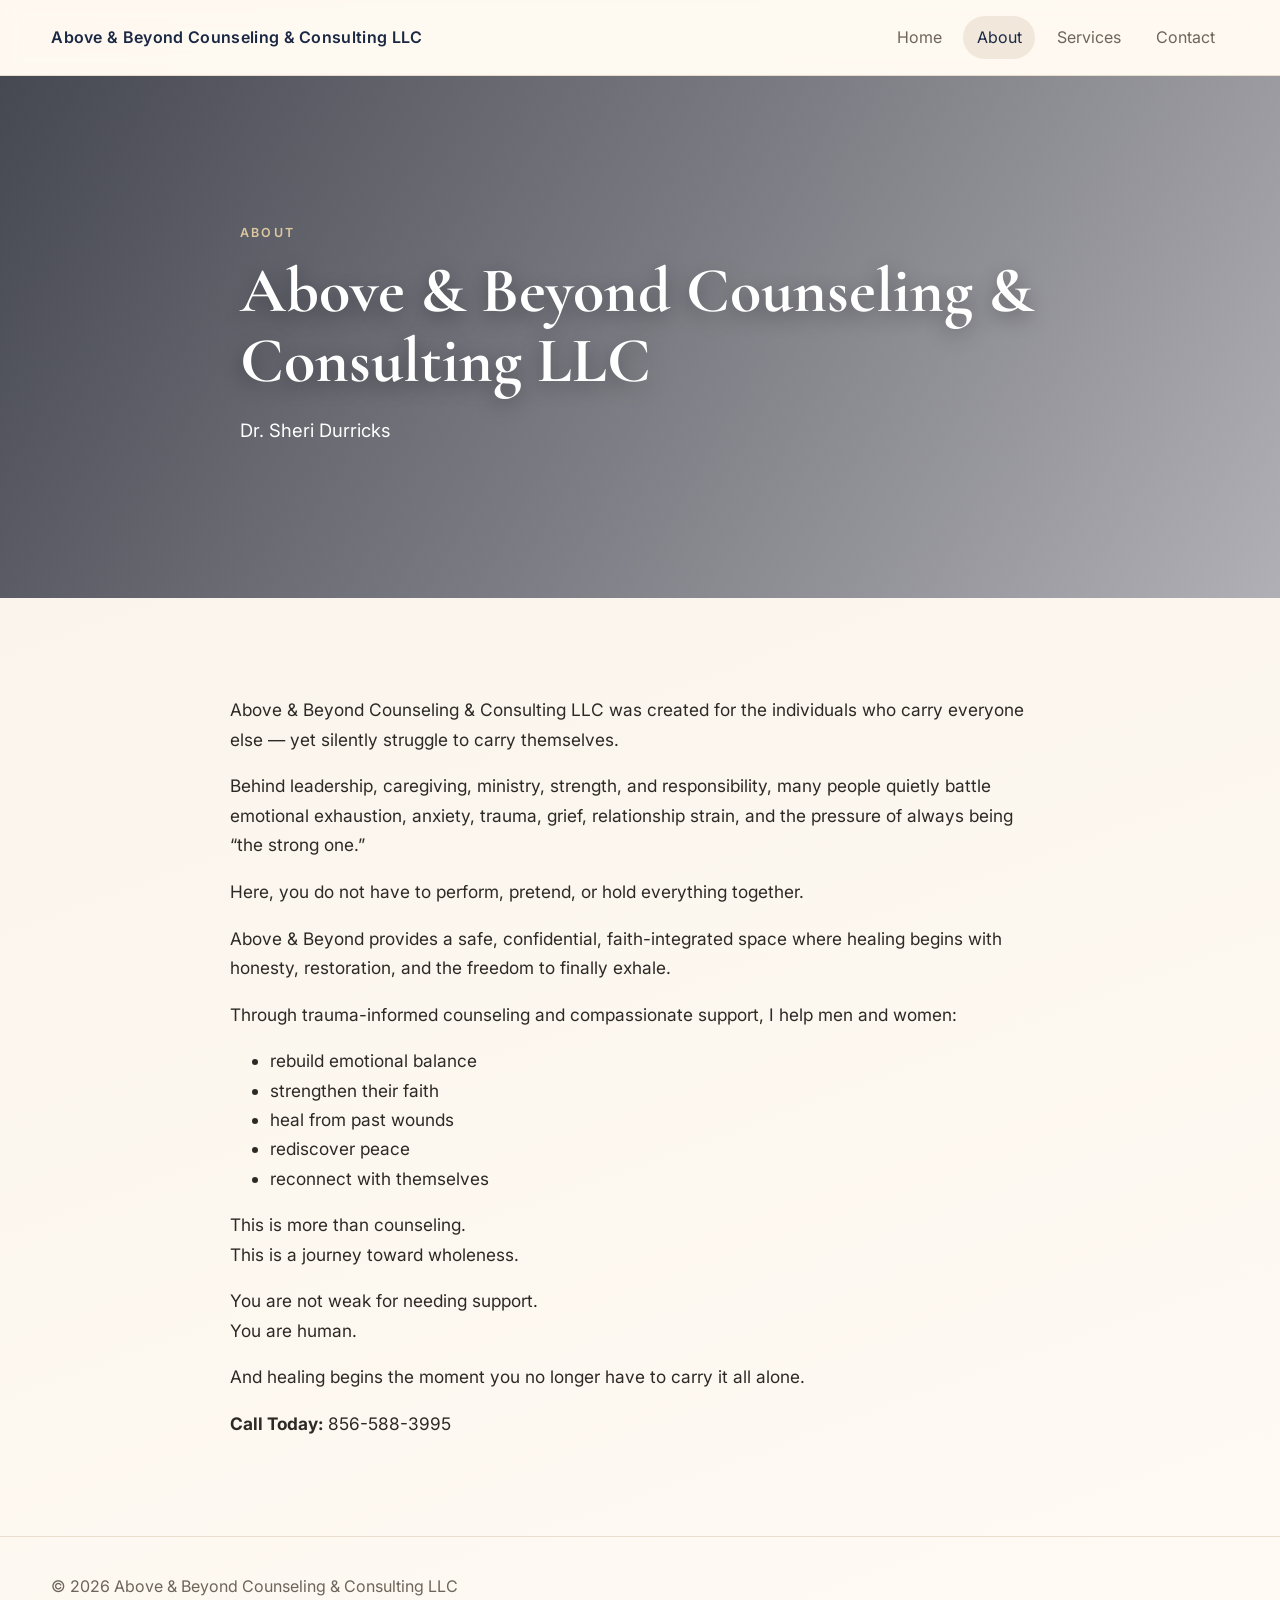
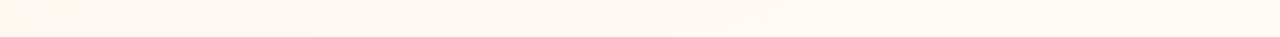
==== about.html @ acabcd53 "Redesign site with luxury faith-integrated counseling experience" ====
<!doctype html>
<html lang="en">
  <head>
    <meta charset="UTF-8" />
    <meta name="viewport" content="width=device-width, initial-scale=1.0" />
    <title>About | Above & Beyond Counseling & Consulting LLC</title>
    <meta name="description" content="About Dr. Sheri Durricks and the mission of Above & Beyond Counseling & Consulting LLC." />
    <link rel="stylesheet" href="styles.css" />
  </head>
  <body>
    <header class="site-header">
      <div class="container nav-wrap">
        <a class="brand" href="index.html">Above &amp; Beyond Counseling &amp; Consulting LLC</a>
        <button class="menu-toggle" aria-expanded="false" aria-controls="site-nav">Menu</button>
        <nav id="site-nav" class="site-nav" aria-label="Main Navigation">
          <a href="index.html">Home</a>
          <a href="about.html" aria-current="page">About</a>
          <a href="index.html#services">Services</a>
          <a href="index.html#contact">Contact</a>
        </nav>
      </div>
    </header>

    <main>
      <section class="about-hero reveal">
        <div class="about-overlay"></div>
        <div class="container about-header">
          <p class="eyebrow">About</p>
          <h1>Above &amp; Beyond Counseling &amp; Consulting LLC</h1>
          <p class="lead">Dr. Sheri Durricks</p>
        </div>
      </section>

      <section class="section reveal">
        <div class="container prose luxury-prose">
          <p>Above &amp; Beyond Counseling &amp; Consulting LLC was created for the individuals who carry everyone else — yet silently struggle to carry themselves.</p>
          <p>Behind leadership, caregiving, ministry, strength, and responsibility, many people quietly battle emotional exhaustion, anxiety, trauma, grief, relationship strain, and the pressure of always being “the strong one.”</p>
          <p>Here, you do not have to perform, pretend, or hold everything together.</p>
          <p>Above &amp; Beyond provides a safe, confidential, faith-integrated space where healing begins with honesty, restoration, and the freedom to finally exhale.</p>
          <p>Through trauma-informed counseling and compassionate support, I help men and women:</p>
          <ul>
            <li>rebuild emotional balance</li>
            <li>strengthen their faith</li>
            <li>heal from past wounds</li>
            <li>rediscover peace</li>
            <li>reconnect with themselves</li>
          </ul>
          <p>This is more than counseling.<br/>This is a journey toward wholeness.</p>
          <p>You are not weak for needing support.<br/>You are human.</p>
          <p>And healing begins the moment you no longer have to carry it all alone.</p>
          <p><strong>Call Today:</strong> 856-588-3995</p>
        </div>
      </section>
    </main>

    <footer class="site-footer">
      <div class="container footer-wrap">
        <p>© <span id="year"></span> Above &amp; Beyond Counseling &amp; Consulting LLC</p>
      </div>
    </footer>
    <script src="script.js"></script>
  </body>
</html>
---- styles.css ----
@import url('https://fonts.googleapis.com/css2?family=Cormorant+Garamond:wght@500;600;700&family=Inter:wght@400;500;600&display=swap');

:root {
  --cream: #f8f2e9;
  --ivory: #fffaf3;
  --beige: #e8dccd;
  --gold: #c5a46d;
  --gold-soft: #ddc8a0;
  --lavender: #b9a8cd;
  --navy: #1b2844;
  --ink: #2d2a26;
  --muted: #6d655b;
  --shadow: 0 20px 45px rgba(27, 40, 68, 0.12);
}
* { box-sizing: border-box; }
body {
  margin: 0;
  font-family: "Inter", "Segoe UI", system-ui, sans-serif;
  background: linear-gradient(160deg, var(--cream), var(--ivory));
  color: var(--ink);
  line-height: 1.7;
}
.container { width: min(1180px, 92%); margin: 0 auto; }
h1, h2, h3 { font-family: "Cormorant Garamond", Georgia, serif; line-height: 1.1; margin: 0 0 1rem; color: var(--navy); }
h1 { font-size: clamp(2.4rem, 5vw, 4.2rem); }
h2 { font-size: clamp(2rem, 4vw, 3.2rem); }
h3 { font-size: 1.8rem; }
.site-header { position: sticky; top: 0; z-index: 10; backdrop-filter: blur(10px); background: rgba(255, 250, 243, 0.86); border-bottom: 1px solid #e9dece; }
.nav-wrap { display: flex; align-items: center; justify-content: space-between; gap: 1rem; padding: 1rem 0; }
.brand { text-decoration: none; color: var(--navy); font-weight: 600; letter-spacing: 0.02em; }
.site-nav { display: flex; gap: .5rem; }
.site-nav a { text-decoration: none; color: var(--muted); padding: .5rem .85rem; border-radius: 999px; transition: .25s ease; }
.site-nav a[aria-current="page"], .site-nav a:hover { color: var(--navy); background: #f1e8db; }
.menu-toggle { display: none; border: 1px solid #ddd0be; background: white; border-radius: 12px; padding: .45rem .8rem; }

.hero, .about-hero, .banner { position: relative; min-height: 70vh; display: flex; align-items: center; }
.hero {
  background: url('https://images.unsplash.com/photo-1560185008-b033106af5c3?auto=format&fit=crop&w=1800&q=80') center/cover no-repeat;
}
.about-hero {
  min-height: 58vh;
  background: url('https://images.unsplash.com/photo-1560185009-5bf9f2849488?auto=format&fit=crop&w=1800&q=80') center/cover no-repeat;
}
.banner {
  min-height: 48vh;
  background: url('https://images.unsplash.com/photo-1448375240586-882707db888b?auto=format&fit=crop&w=1800&q=80') center/cover no-repeat;
  background-attachment: fixed;
}
.hero-overlay, .about-overlay, .banner-overlay {
  position: absolute; inset: 0;
  background: linear-gradient(120deg, rgba(20, 24, 39, 0.78), rgba(30, 39, 70, 0.34));
}
.hero-content, .about-header, .banner-content { position: relative; z-index: 1; color: #fff; max-width: 800px; padding: 5rem 0; }
.hero-content h1, .about-header h1, .banner-content h2 { color: #fff; text-shadow: 0 6px 20px rgba(0, 0, 0, 0.36); }
.eyebrow { text-transform: uppercase; letter-spacing: .18em; font-size: .78rem; color: var(--gold-soft); font-weight: 600; }
.lead { font-size: 1.15rem; max-width: 68ch; }
.intro { margin-top: 1.2rem; max-width: 66ch; color: #f3ecdf; }
.cta-row { display: flex; gap: .9rem; flex-wrap: wrap; margin-top: 1.5rem; }
.btn { display: inline-block; background: linear-gradient(135deg, #d7bc8f, #ba9657); color: #1e2130; text-decoration: none; padding: .82rem 1.3rem; border-radius: 999px; font-weight: 600; box-shadow: var(--shadow); transition: transform .25s ease, box-shadow .25s ease; }
.btn:hover { transform: translateY(-2px); box-shadow: 0 16px 30px rgba(0,0,0,0.2); }
.btn-outline { background: transparent; color: #f7efe0; border: 1px solid #cdb184; }

.section { padding: 5rem 0; }
.cards-4 { display: grid; gap: 1.2rem; grid-template-columns: repeat(4, minmax(0, 1fr)); margin-top: 2rem; }
.card { background: rgba(255, 255, 255, 0.9); border: 1px solid #ebdfcf; border-radius: 22px; padding: 1.35rem; box-shadow: var(--shadow); }
.service-card { border-top: 3px solid var(--gold-soft); }
.banner-content p { color: #f4eddf; max-width: 64ch; }
.contact-wrap { display: grid; grid-template-columns: 1.2fr .8fr; gap: 1.5rem; align-items: center; }
.contact-card { text-align: left; background: linear-gradient(180deg, #fff, #f8f0e6); }
.contact-page { max-width: 760px; }
.contact-page-card { margin-top: 1.2rem; }
.prose { max-width: 820px; }
.luxury-prose p, .luxury-prose li { font-size: 1.08rem; }
.site-footer { border-top: 1px solid #eadfcf; padding: 1.3rem 0; color: var(--muted); }
.footer-wrap { display: flex; justify-content: space-between; gap: 1rem; flex-wrap: wrap; }

.reveal { opacity: 0; transform: translateY(24px); transition: opacity .8s ease, transform .8s ease; }
.reveal.show { opacity: 1; transform: translateY(0); }

@media (max-width: 980px) {
  .cards-4, .contact-wrap { grid-template-columns: 1fr 1fr; }
}
@media (max-width: 780px) {
  .menu-toggle { display: inline-block; }
  .site-nav { display: none; position: absolute; top: 72px; right: 4%; flex-direction: column; background: #fff; border: 1px solid #e7dbc8; border-radius: 16px; padding: .6rem; }
  .site-nav.open { display: flex; }
  .cards-4, .contact-wrap { grid-template-columns: 1fr; }
  .banner { background-attachment: scroll; }
}
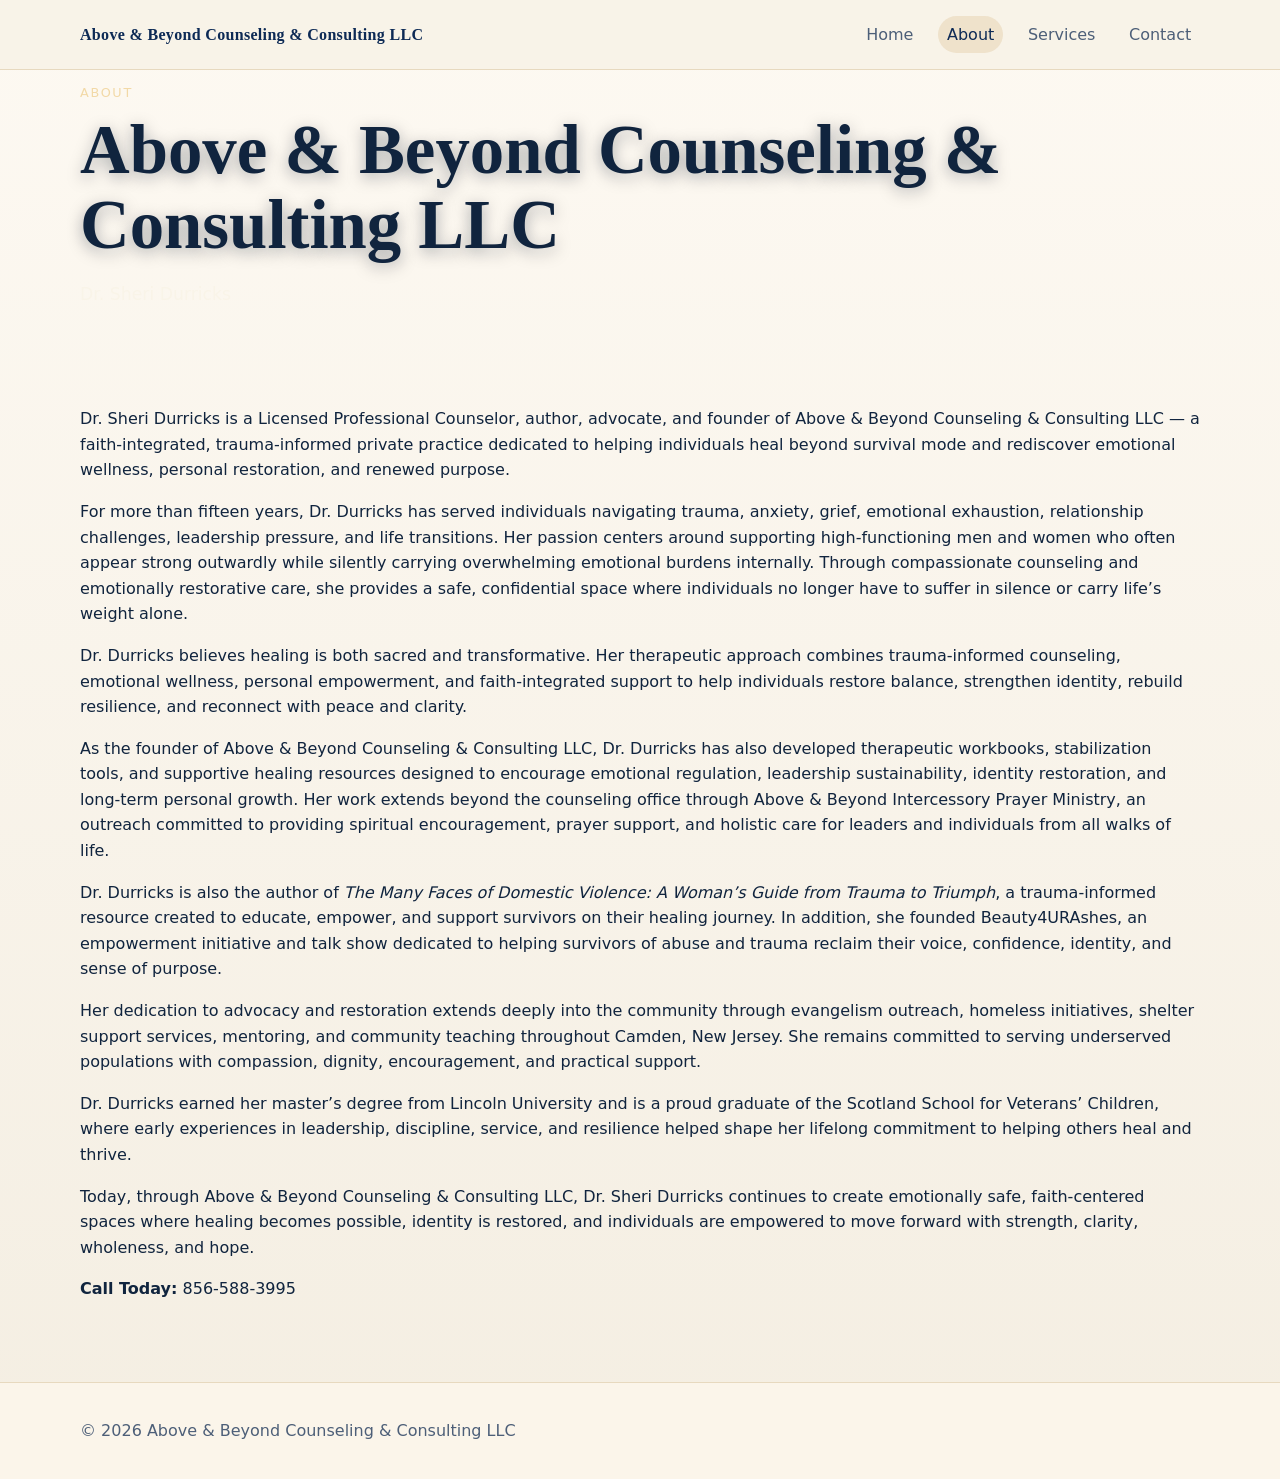
==== commit f55374da: "Update About page with expanded Dr. Sheri Durricks biography" ====
--- a/about.html
+++ b/about.html
@@ -33,21 +33,14 @@
 
       <section class="section reveal">
         <div class="container prose luxury-prose">
-          <p>Above &amp; Beyond Counseling &amp; Consulting LLC was created for the individuals who carry everyone else — yet silently struggle to carry themselves.</p>
-          <p>Behind leadership, caregiving, ministry, strength, and responsibility, many people quietly battle emotional exhaustion, anxiety, trauma, grief, relationship strain, and the pressure of always being “the strong one.”</p>
-          <p>Here, you do not have to perform, pretend, or hold everything together.</p>
-          <p>Above &amp; Beyond provides a safe, confidential, faith-integrated space where healing begins with honesty, restoration, and the freedom to finally exhale.</p>
-          <p>Through trauma-informed counseling and compassionate support, I help men and women:</p>
-          <ul>
-            <li>rebuild emotional balance</li>
-            <li>strengthen their faith</li>
-            <li>heal from past wounds</li>
-            <li>rediscover peace</li>
-            <li>reconnect with themselves</li>
-          </ul>
-          <p>This is more than counseling.<br/>This is a journey toward wholeness.</p>
-          <p>You are not weak for needing support.<br/>You are human.</p>
-          <p>And healing begins the moment you no longer have to carry it all alone.</p>
+          <p>Dr. Sheri Durricks is a Licensed Professional Counselor, author, advocate, and founder of Above &amp; Beyond Counseling &amp; Consulting LLC — a faith-integrated, trauma-informed private practice dedicated to helping individuals heal beyond survival mode and rediscover emotional wellness, personal restoration, and renewed purpose.</p>
+          <p>For more than fifteen years, Dr. Durricks has served individuals navigating trauma, anxiety, grief, emotional exhaustion, relationship challenges, leadership pressure, and life transitions. Her passion centers around supporting high-functioning men and women who often appear strong outwardly while silently carrying overwhelming emotional burdens internally. Through compassionate counseling and emotionally restorative care, she provides a safe, confidential space where individuals no longer have to suffer in silence or carry life’s weight alone.</p>
+          <p>Dr. Durricks believes healing is both sacred and transformative. Her therapeutic approach combines trauma-informed counseling, emotional wellness, personal empowerment, and faith-integrated support to help individuals restore balance, strengthen identity, rebuild resilience, and reconnect with peace and clarity.</p>
+          <p>As the founder of Above &amp; Beyond Counseling &amp; Consulting LLC, Dr. Durricks has also developed therapeutic workbooks, stabilization tools, and supportive healing resources designed to encourage emotional regulation, leadership sustainability, identity restoration, and long-term personal growth. Her work extends beyond the counseling office through Above &amp; Beyond Intercessory Prayer Ministry, an outreach committed to providing spiritual encouragement, prayer support, and holistic care for leaders and individuals from all walks of life.</p>
+          <p>Dr. Durricks is also the author of <em>The Many Faces of Domestic Violence: A Woman’s Guide from Trauma to Triumph</em>, a trauma-informed resource created to educate, empower, and support survivors on their healing journey. In addition, she founded Beauty4URAshes, an empowerment initiative and talk show dedicated to helping survivors of abuse and trauma reclaim their voice, confidence, identity, and sense of purpose.</p>
+          <p>Her dedication to advocacy and restoration extends deeply into the community through evangelism outreach, homeless initiatives, shelter support services, mentoring, and community teaching throughout Camden, New Jersey. She remains committed to serving underserved populations with compassion, dignity, encouragement, and practical support.</p>
+          <p>Dr. Durricks earned her master’s degree from Lincoln University and is a proud graduate of the Scotland School for Veterans’ Children, where early experiences in leadership, discipline, service, and resilience helped shape her lifelong commitment to helping others heal and thrive.</p>
+          <p>Today, through Above &amp; Beyond Counseling &amp; Consulting LLC, Dr. Sheri Durricks continues to create emotionally safe, faith-centered spaces where healing becomes possible, identity is restored, and individuals are empowered to move forward with strength, clarity, wholeness, and hope.</p>
           <p><strong>Call Today:</strong> 856-588-3995</p>
         </div>
       </section>
--- a/styles.css
+++ b/styles.css
@@ -1,89 +1,146 @@
-@import url('https://fonts.googleapis.com/css2?family=Cormorant+Garamond:wght@500;600;700&family=Inter:wght@400;500;600&display=swap');
+:root {
+  --cream: #f8f2e7;
+  --soft-cream: #fffaf1;
+  --deep-blue: #0d2a55;
+  --mid-blue: #1c4478;
+  --gold: #d8b06a;
+  --ink: #10243e;
+  --muted: #4d5f78;
+  --line: #e7d9bf;
+}
 
-:root {
-  --cream: #f8f2e9;
-  --ivory: #fffaf3;
-  --beige: #e8dccd;
-  --gold: #c5a46d;
-  --gold-soft: #ddc8a0;
-  --lavender: #b9a8cd;
-  --navy: #1b2844;
-  --ink: #2d2a26;
-  --muted: #6d655b;
-  --shadow: 0 20px 45px rgba(27, 40, 68, 0.12);
-}
 * { box-sizing: border-box; }
+
 body {
   margin: 0;
   font-family: "Inter", "Segoe UI", system-ui, sans-serif;
-  background: linear-gradient(160deg, var(--cream), var(--ivory));
+  background: linear-gradient(180deg, #fdf9f2 0%, #f4eee2 100%);
   color: var(--ink);
-  line-height: 1.7;
+  line-height: 1.6;
 }
-.container { width: min(1180px, 92%); margin: 0 auto; }
-h1, h2, h3 { font-family: "Cormorant Garamond", Georgia, serif; line-height: 1.1; margin: 0 0 1rem; color: var(--navy); }
-h1 { font-size: clamp(2.4rem, 5vw, 4.2rem); }
-h2 { font-size: clamp(2rem, 4vw, 3.2rem); }
-h3 { font-size: 1.8rem; }
-.site-header { position: sticky; top: 0; z-index: 10; backdrop-filter: blur(10px); background: rgba(255, 250, 243, 0.86); border-bottom: 1px solid #e9dece; }
-.nav-wrap { display: flex; align-items: center; justify-content: space-between; gap: 1rem; padding: 1rem 0; }
-.brand { text-decoration: none; color: var(--navy); font-weight: 600; letter-spacing: 0.02em; }
-.site-nav { display: flex; gap: .5rem; }
-.site-nav a { text-decoration: none; color: var(--muted); padding: .5rem .85rem; border-radius: 999px; transition: .25s ease; }
-.site-nav a[aria-current="page"], .site-nav a:hover { color: var(--navy); background: #f1e8db; }
-.menu-toggle { display: none; border: 1px solid #ddd0be; background: white; border-radius: 12px; padding: .45rem .8rem; }
 
-.hero, .about-hero, .banner { position: relative; min-height: 70vh; display: flex; align-items: center; }
+.container { width: min(1120px, 92%); margin: 0 auto; }
+
+.site-header {
+  background: rgba(248, 242, 231, 0.9);
+  border-bottom: 1px solid var(--line);
+  position: sticky;
+  top: 0;
+  backdrop-filter: blur(12px);
+  z-index: 10;
+}
+
+.nav-wrap { display: flex; gap: 1rem; align-items: center; justify-content: space-between; padding: 1rem 0; }
+
+.brand {
+  text-decoration: none;
+  color: var(--deep-blue);
+  font-weight: 700;
+  letter-spacing: 0.02em;
+  font-family: "Garamond", "Times New Roman", serif;
+}
+
+.site-nav { display: flex; gap: 1rem; }
+.site-nav a { text-decoration: none; color: var(--muted); padding: 0.35rem 0.55rem; border-radius: 999px; }
+.site-nav a[aria-current="page"], .site-nav a:hover { color: var(--deep-blue); background: #efe2cb; }
+.menu-toggle { display: none; border: 1px solid var(--line); padding: 0.4rem 0.65rem; border-radius: 8px; background: var(--soft-cream); }
+
 .hero {
-  background: url('https://images.unsplash.com/photo-1560185008-b033106af5c3?auto=format&fit=crop&w=1800&q=80') center/cover no-repeat;
+  position: relative;
+  padding: clamp(4rem, 8vw, 7rem) 0;
+  background:
+    radial-gradient(circle at 18% 28%, rgba(251, 236, 198, 0.72), transparent 43%),
+    radial-gradient(circle at 88% 18%, rgba(83, 128, 186, 0.45), transparent 42%),
+    linear-gradient(130deg, #0f2e58 0%, #1d4a84 45%, #4c80b7 100%);
+  overflow: hidden;
 }
-.about-hero {
-  min-height: 58vh;
-  background: url('https://images.unsplash.com/photo-1560185009-5bf9f2849488?auto=format&fit=crop&w=1800&q=80') center/cover no-repeat;
+
+.hero::before,
+.hero::after {
+  content: "";
+  position: absolute;
+  border-radius: 50%;
+  filter: blur(8px);
+  pointer-events: none;
 }
-.banner {
-  min-height: 48vh;
-  background: url('https://images.unsplash.com/photo-1448375240586-882707db888b?auto=format&fit=crop&w=1800&q=80') center/cover no-repeat;
-  background-attachment: fixed;
+
+.hero::before {
+  width: 500px;
+  height: 500px;
+  background: radial-gradient(circle, rgba(255, 237, 203, 0.72), rgba(255, 237, 203, 0));
+  top: -170px;
+  left: -80px;
 }
-.hero-overlay, .about-overlay, .banner-overlay {
-  position: absolute; inset: 0;
-  background: linear-gradient(120deg, rgba(20, 24, 39, 0.78), rgba(30, 39, 70, 0.34));
+
+.hero::after {
+  width: 640px;
+  height: 640px;
+  background: radial-gradient(circle, rgba(28, 68, 120, 0.35), rgba(28, 68, 120, 0));
+  right: -180px;
+  bottom: -320px;
 }
-.hero-content, .about-header, .banner-content { position: relative; z-index: 1; color: #fff; max-width: 800px; padding: 5rem 0; }
-.hero-content h1, .about-header h1, .banner-content h2 { color: #fff; text-shadow: 0 6px 20px rgba(0, 0, 0, 0.36); }
-.eyebrow { text-transform: uppercase; letter-spacing: .18em; font-size: .78rem; color: var(--gold-soft); font-weight: 600; }
-.lead { font-size: 1.15rem; max-width: 68ch; }
-.intro { margin-top: 1.2rem; max-width: 66ch; color: #f3ecdf; }
-.cta-row { display: flex; gap: .9rem; flex-wrap: wrap; margin-top: 1.5rem; }
-.btn { display: inline-block; background: linear-gradient(135deg, #d7bc8f, #ba9657); color: #1e2130; text-decoration: none; padding: .82rem 1.3rem; border-radius: 999px; font-weight: 600; box-shadow: var(--shadow); transition: transform .25s ease, box-shadow .25s ease; }
-.btn:hover { transform: translateY(-2px); box-shadow: 0 16px 30px rgba(0,0,0,0.2); }
-.btn-outline { background: transparent; color: #f7efe0; border: 1px solid #cdb184; }
 
-.section { padding: 5rem 0; }
-.cards-4 { display: grid; gap: 1.2rem; grid-template-columns: repeat(4, minmax(0, 1fr)); margin-top: 2rem; }
-.card { background: rgba(255, 255, 255, 0.9); border: 1px solid #ebdfcf; border-radius: 22px; padding: 1.35rem; box-shadow: var(--shadow); }
-.service-card { border-top: 3px solid var(--gold-soft); }
-.banner-content p { color: #f4eddf; max-width: 64ch; }
-.contact-wrap { display: grid; grid-template-columns: 1.2fr .8fr; gap: 1.5rem; align-items: center; }
-.contact-card { text-align: left; background: linear-gradient(180deg, #fff, #f8f0e6); }
-.contact-page { max-width: 760px; }
-.contact-page-card { margin-top: 1.2rem; }
-.prose { max-width: 820px; }
-.luxury-prose p, .luxury-prose li { font-size: 1.08rem; }
-.site-footer { border-top: 1px solid #eadfcf; padding: 1.3rem 0; color: var(--muted); }
+.hero-overlay {
+  position: absolute;
+  inset: 0;
+  background: linear-gradient(180deg, rgba(15, 46, 88, 0.1) 0%, rgba(2, 18, 40, 0.45) 100%);
+}
+
+.hero-inner {
+  position: relative;
+  color: var(--soft-cream);
+  max-width: 840px;
+  text-wrap: balance;
+}
+
+.eyebrow { text-transform: uppercase; letter-spacing: 0.13em; font-size: 0.8rem; color: #f2d9a7; margin-bottom: 0.6rem; }
+h1 {
+  font-family: "Garamond", "Times New Roman", serif;
+  font-size: clamp(2.1rem, 6vw, 4.3rem);
+  line-height: 1.1;
+  margin: 0;
+  text-shadow: 0 4px 16px rgba(4, 16, 35, 0.35);
+}
+.tagline {
+  margin: 1rem 0 0;
+  color: #f8dfb3;
+  font-size: clamp(1rem, 2.4vw, 1.35rem);
+  font-family: "Garamond", "Times New Roman", serif;
+}
+.lead { font-size: 1.08rem; max-width: 65ch; color: #f9f4e8; }
+
+.cta-row { display: flex; gap: 0.75rem; margin-top: 1.4rem; flex-wrap: wrap; }
+.btn { background: linear-gradient(135deg, #e6c17d, #c89444); color: #122746; text-decoration: none; padding: 0.78rem 1.15rem; border-radius: 999px; font-weight: 700; }
+.btn-light { background: rgba(248, 242, 231, 0.16); color: #f8f2e7; border: 1px solid rgba(248, 242, 231, 0.4); }
+
+.contact-inline { margin-top: 1.2rem; display: flex; gap: 0.8rem; flex-wrap: wrap; align-items: center; color: #f6d9a7; }
+.contact-inline a { color: inherit; text-decoration: none; }
+
+.section { padding: 4rem 0; }
+.section-pillars { background: linear-gradient(180deg, #fcf7ee 0%, #f3ecdf 100%); }
+.cards-3 { display: grid; gap: 1rem; grid-template-columns: repeat(3, minmax(0, 1fr)); }
+
+.card {
+  background: rgba(255, 255, 255, 0.84);
+  border: 1px solid #ead6b3;
+  border-radius: 16px;
+  padding: 1.35rem;
+  box-shadow: 0 20px 35px -30px rgba(13, 42, 85, 0.6);
+}
+
+.card h3 {
+  margin-top: 0;
+  color: var(--deep-blue);
+  font-family: "Garamond", "Times New Roman", serif;
+  font-size: 1.5rem;
+}
+
+.site-footer { border-top: 1px solid var(--line); padding: 1.2rem 0; color: var(--muted); background: #fbf5ea; }
 .footer-wrap { display: flex; justify-content: space-between; gap: 1rem; flex-wrap: wrap; }
 
-.reveal { opacity: 0; transform: translateY(24px); transition: opacity .8s ease, transform .8s ease; }
-.reveal.show { opacity: 1; transform: translateY(0); }
-
 @media (max-width: 980px) {
-  .cards-4, .contact-wrap { grid-template-columns: 1fr 1fr; }
+  .cards-3 { grid-template-columns: 1fr; }
+  .menu-toggle { display: inline-block; }
+  .site-nav { display: none; position: absolute; right: 4%; top: 72px; flex-direction: column; background: var(--soft-cream); border: 1px solid var(--line); border-radius: 12px; padding: 0.7rem; }
+  .site-nav.open { display: flex; }
 }
-@media (max-width: 780px) {
-  .menu-toggle { display: inline-block; }
-  .site-nav { display: none; position: absolute; top: 72px; right: 4%; flex-direction: column; background: #fff; border: 1px solid #e7dbc8; border-radius: 16px; padding: .6rem; }
-  .site-nav.open { display: flex; }
-  .cards-4, .contact-wrap { grid-template-columns: 1fr; }
-  .banner { background-attachment: scroll; }
-}
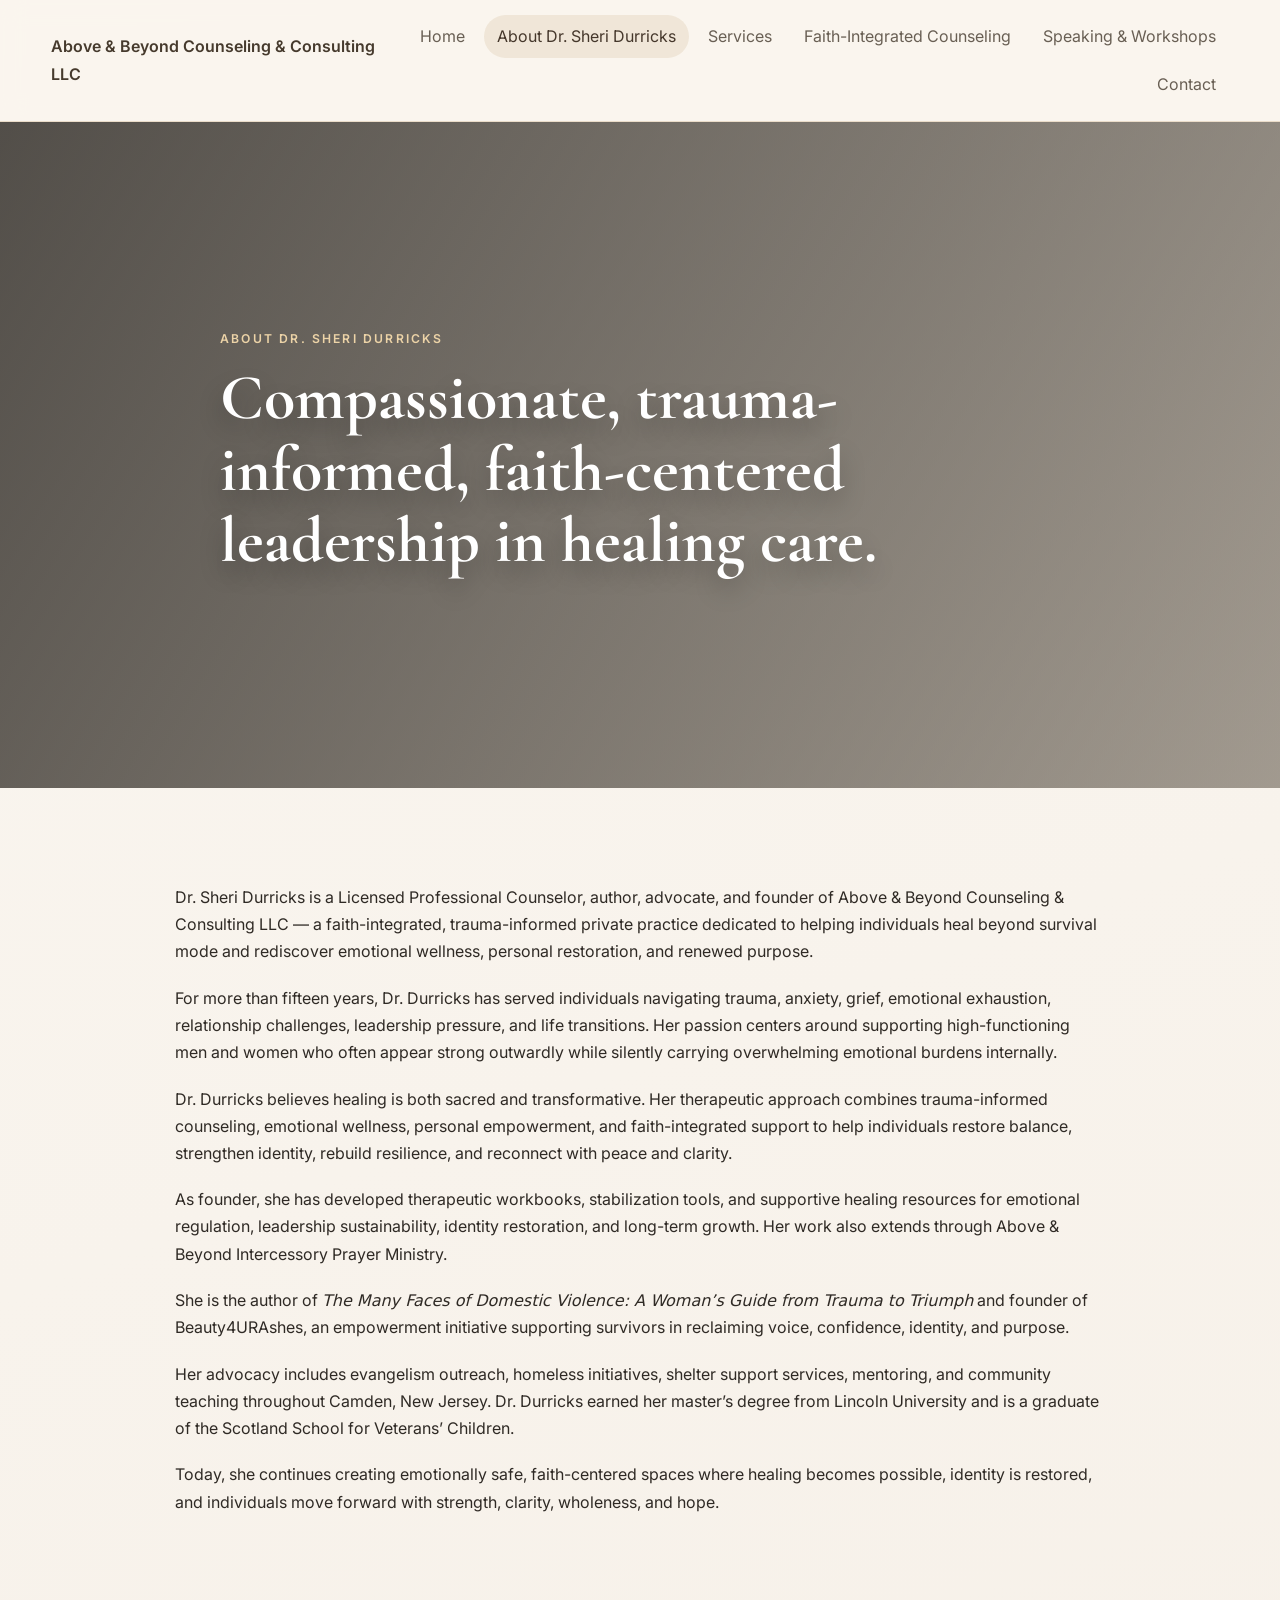
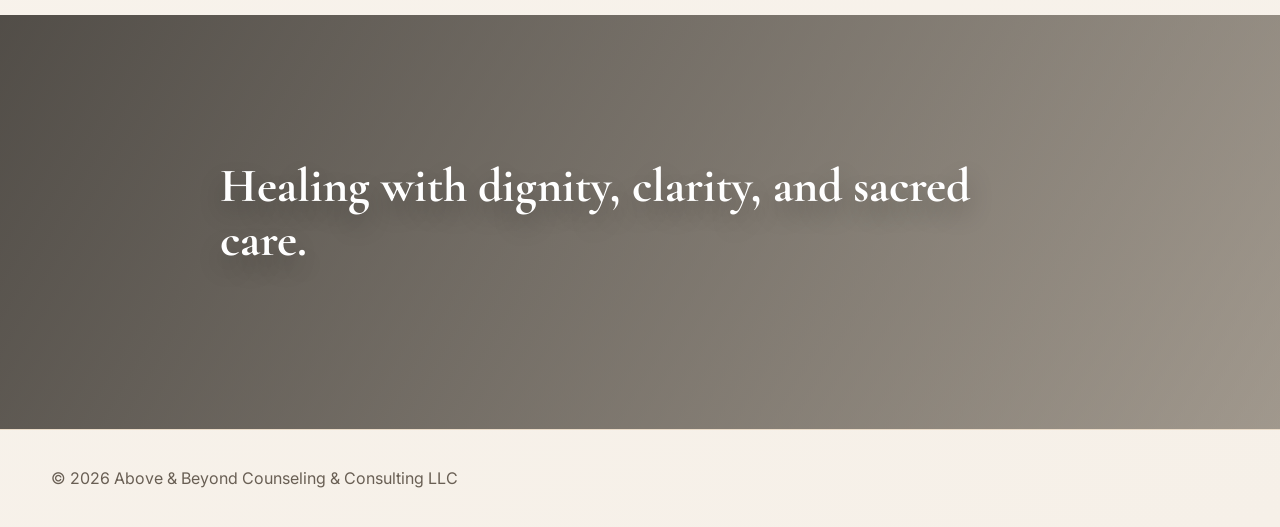
==== commit 43fda1bd: "Redesign site with luxury faith-integrated multi-page experience" ====
--- a/about.html
+++ b/about.html
@@ -1,56 +1,24 @@
 <!doctype html>
 <html lang="en">
-  <head>
-    <meta charset="UTF-8" />
-    <meta name="viewport" content="width=device-width, initial-scale=1.0" />
-    <title>About | Above & Beyond Counseling & Consulting LLC</title>
-    <meta name="description" content="About Dr. Sheri Durricks and the mission of Above & Beyond Counseling & Consulting LLC." />
-    <link rel="stylesheet" href="styles.css" />
-  </head>
+  <head><meta charset="UTF-8" /><meta name="viewport" content="width=device-width, initial-scale=1.0" />
+    <title>About Dr. Sheri Durricks | Above & Beyond Counseling</title>
+    <meta name="description" content="Learn about Dr. Sheri Durricks and her faith-integrated, trauma-informed mission." />
+    <link rel="stylesheet" href="styles.css" /></head>
   <body>
-    <header class="site-header">
-      <div class="container nav-wrap">
-        <a class="brand" href="index.html">Above &amp; Beyond Counseling &amp; Consulting LLC</a>
-        <button class="menu-toggle" aria-expanded="false" aria-controls="site-nav">Menu</button>
-        <nav id="site-nav" class="site-nav" aria-label="Main Navigation">
-          <a href="index.html">Home</a>
-          <a href="about.html" aria-current="page">About</a>
-          <a href="index.html#services">Services</a>
-          <a href="index.html#contact">Contact</a>
-        </nav>
-      </div>
-    </header>
-
+    <header class="site-header"><div class="container nav-wrap"><a class="brand" href="index.html">Above &amp; Beyond Counseling &amp; Consulting LLC</a><button class="menu-toggle" aria-expanded="false" aria-controls="site-nav">Menu</button><nav id="site-nav" class="site-nav" aria-label="Main Navigation"><a href="index.html">Home</a><a href="about.html" aria-current="page">About Dr. Sheri Durricks</a><a href="services.html">Services</a><a href="faith-integrated-counseling.html">Faith-Integrated Counseling</a><a href="speaking-workshops.html">Speaking &amp; Workshops</a><a href="contact.html">Contact</a></nav></div></header>
     <main>
-      <section class="about-hero reveal">
-        <div class="about-overlay"></div>
-        <div class="container about-header">
-          <p class="eyebrow">About</p>
-          <h1>Above &amp; Beyond Counseling &amp; Consulting LLC</h1>
-          <p class="lead">Dr. Sheri Durricks</p>
-        </div>
-      </section>
-
-      <section class="section reveal">
-        <div class="container prose luxury-prose">
-          <p>Dr. Sheri Durricks is a Licensed Professional Counselor, author, advocate, and founder of Above &amp; Beyond Counseling &amp; Consulting LLC — a faith-integrated, trauma-informed private practice dedicated to helping individuals heal beyond survival mode and rediscover emotional wellness, personal restoration, and renewed purpose.</p>
-          <p>For more than fifteen years, Dr. Durricks has served individuals navigating trauma, anxiety, grief, emotional exhaustion, relationship challenges, leadership pressure, and life transitions. Her passion centers around supporting high-functioning men and women who often appear strong outwardly while silently carrying overwhelming emotional burdens internally. Through compassionate counseling and emotionally restorative care, she provides a safe, confidential space where individuals no longer have to suffer in silence or carry life’s weight alone.</p>
-          <p>Dr. Durricks believes healing is both sacred and transformative. Her therapeutic approach combines trauma-informed counseling, emotional wellness, personal empowerment, and faith-integrated support to help individuals restore balance, strengthen identity, rebuild resilience, and reconnect with peace and clarity.</p>
-          <p>As the founder of Above &amp; Beyond Counseling &amp; Consulting LLC, Dr. Durricks has also developed therapeutic workbooks, stabilization tools, and supportive healing resources designed to encourage emotional regulation, leadership sustainability, identity restoration, and long-term personal growth. Her work extends beyond the counseling office through Above &amp; Beyond Intercessory Prayer Ministry, an outreach committed to providing spiritual encouragement, prayer support, and holistic care for leaders and individuals from all walks of life.</p>
-          <p>Dr. Durricks is also the author of <em>The Many Faces of Domestic Violence: A Woman’s Guide from Trauma to Triumph</em>, a trauma-informed resource created to educate, empower, and support survivors on their healing journey. In addition, she founded Beauty4URAshes, an empowerment initiative and talk show dedicated to helping survivors of abuse and trauma reclaim their voice, confidence, identity, and sense of purpose.</p>
-          <p>Her dedication to advocacy and restoration extends deeply into the community through evangelism outreach, homeless initiatives, shelter support services, mentoring, and community teaching throughout Camden, New Jersey. She remains committed to serving underserved populations with compassion, dignity, encouragement, and practical support.</p>
-          <p>Dr. Durricks earned her master’s degree from Lincoln University and is a proud graduate of the Scotland School for Veterans’ Children, where early experiences in leadership, discipline, service, and resilience helped shape her lifelong commitment to helping others heal and thrive.</p>
-          <p>Today, through Above &amp; Beyond Counseling &amp; Consulting LLC, Dr. Sheri Durricks continues to create emotionally safe, faith-centered spaces where healing becomes possible, identity is restored, and individuals are empowered to move forward with strength, clarity, wholeness, and hope.</p>
-          <p><strong>Call Today:</strong> 856-588-3995</p>
-        </div>
-      </section>
+      <section class="page-hero reveal"><div class="hero-overlay"></div><div class="container hero-content"><p class="eyebrow">About Dr. Sheri Durricks</p><h1>Compassionate, trauma-informed, faith-centered leadership in healing care.</h1></div></section>
+      <section class="section reveal"><div class="container prose luxury-prose">
+        <p>Dr. Sheri Durricks is a Licensed Professional Counselor, author, advocate, and founder of Above &amp; Beyond Counseling &amp; Consulting LLC — a faith-integrated, trauma-informed private practice dedicated to helping individuals heal beyond survival mode and rediscover emotional wellness, personal restoration, and renewed purpose.</p>
+        <p>For more than fifteen years, Dr. Durricks has served individuals navigating trauma, anxiety, grief, emotional exhaustion, relationship challenges, leadership pressure, and life transitions. Her passion centers around supporting high-functioning men and women who often appear strong outwardly while silently carrying overwhelming emotional burdens internally.</p>
+        <p>Dr. Durricks believes healing is both sacred and transformative. Her therapeutic approach combines trauma-informed counseling, emotional wellness, personal empowerment, and faith-integrated support to help individuals restore balance, strengthen identity, rebuild resilience, and reconnect with peace and clarity.</p>
+        <p>As founder, she has developed therapeutic workbooks, stabilization tools, and supportive healing resources for emotional regulation, leadership sustainability, identity restoration, and long-term growth. Her work also extends through Above &amp; Beyond Intercessory Prayer Ministry.</p>
+        <p>She is the author of <em>The Many Faces of Domestic Violence: A Woman’s Guide from Trauma to Triumph</em> and founder of Beauty4URAshes, an empowerment initiative supporting survivors in reclaiming voice, confidence, identity, and purpose.</p>
+        <p>Her advocacy includes evangelism outreach, homeless initiatives, shelter support services, mentoring, and community teaching throughout Camden, New Jersey. Dr. Durricks earned her master’s degree from Lincoln University and is a graduate of the Scotland School for Veterans’ Children.</p>
+        <p>Today, she continues creating emotionally safe, faith-centered spaces where healing becomes possible, identity is restored, and individuals move forward with strength, clarity, wholeness, and hope.</p>
+      </div></section>
+      <section class="banner reveal"><div class="banner-overlay"></div><div class="container banner-content"><h2>Healing with dignity, clarity, and sacred care.</h2></div></section>
     </main>
-
-    <footer class="site-footer">
-      <div class="container footer-wrap">
-        <p>© <span id="year"></span> Above &amp; Beyond Counseling &amp; Consulting LLC</p>
-      </div>
-    </footer>
-    <script src="script.js"></script>
+    <footer class="site-footer"><div class="container footer-wrap"><p>© <span id="year"></span> Above &amp; Beyond Counseling &amp; Consulting LLC</p></div></footer><script src="script.js"></script>
   </body>
 </html>
--- a/styles.css
+++ b/styles.css
@@ -1,146 +1,56 @@
+@import url('https://fonts.googleapis.com/css2?family=Cormorant+Garamond:wght@500;600;700&family=Inter:wght@400;500;600&display=swap');
+
 :root {
-  --cream: #f8f2e7;
-  --soft-cream: #fffaf1;
-  --deep-blue: #0d2a55;
-  --mid-blue: #1c4478;
-  --gold: #d8b06a;
-  --ink: #10243e;
-  --muted: #4d5f78;
-  --line: #e7d9bf;
+  --cream: #f6f0e8;
+  --beige: #e7d9c5;
+  --gold: #c6a26b;
+  --gold-soft: #dcc29a;
+  --ink: #2f2a25;
+  --muted: #695f54;
+  --forest: #273024;
+  --shadow: 0 16px 35px rgba(84, 67, 45, 0.12);
 }
+* { box-sizing: border-box; }
+body { margin: 0; font-family: "Inter", system-ui, sans-serif; color: var(--ink); line-height: 1.7; background: linear-gradient(160deg, #faf6f0, var(--cream)); }
+.container { width: min(1180px, 92%); margin: 0 auto; }
+h1, h2, h3 { font-family: "Cormorant Garamond", Georgia, serif; line-height: 1.12; margin: 0 0 1rem; }
+h1 { font-size: clamp(2.35rem, 5vw, 4.2rem); }
+h2 { font-size: clamp(1.9rem, 4vw, 3rem); }
+h3 { font-size: clamp(1.35rem, 2.4vw, 1.8rem); }
 
-* { box-sizing: border-box; }
+.site-header { position: sticky; top: 0; z-index: 20; backdrop-filter: blur(12px); background: rgba(250, 245, 238, 0.9); border-bottom: 1px solid #eadcc9; }
+.nav-wrap { display: flex; justify-content: space-between; align-items: center; gap: 1rem; padding: .95rem 0; }
+.brand { text-decoration: none; color: #463a2d; font-weight: 600; }
+.site-nav { display: flex; gap: .35rem; flex-wrap: wrap; justify-content: flex-end; }
+.site-nav a { color: var(--muted); text-decoration: none; padding: .48rem .82rem; border-radius: 999px; transition: .25s ease; }
+.site-nav a:hover, .site-nav a[aria-current="page"] { color: #45372b; background: #f0e6d8; }
+.menu-toggle { display: none; border: 1px solid #dbcab4; border-radius: 12px; background: #fff; padding: .45rem .72rem; }
 
-body {
-  margin: 0;
-  font-family: "Inter", "Segoe UI", system-ui, sans-serif;
-  background: linear-gradient(180deg, #fdf9f2 0%, #f4eee2 100%);
-  color: var(--ink);
-  line-height: 1.6;
-}
+.hero, .page-hero, .banner { position: relative; display: flex; align-items: center; }
+.hero, .page-hero { min-height: 74vh; background: url('images/therapy-couch.jpg') center/cover no-repeat; }
+.banner { min-height: 46vh; background: url('images/eagle-waterfall.jpg') center/cover no-repeat; background-attachment: fixed; }
+.hero-overlay, .banner-overlay { position: absolute; inset: 0; background: linear-gradient(120deg, rgba(26, 22, 17, .75), rgba(56, 45, 30, .45)); }
+.hero-content, .banner-content { position: relative; z-index: 1; color: #fdf8f1; max-width: 840px; padding: 5.2rem 0; }
+.hero-content h1, .banner-content h2 { color: #fff; text-shadow: 0 12px 24px rgba(0, 0, 0, .28); }
+.eyebrow { letter-spacing: .18em; text-transform: uppercase; font-size: .76rem; color: #ecd3a7; font-weight: 600; }
+.lead { font-size: 1.12rem; max-width: 68ch; }
+.lead-dark { font-size: 1.08rem; color: #4b4035; max-width: 76ch; }
+.cta-row { display: flex; gap: .9rem; flex-wrap: wrap; margin-top: 1.5rem; }
+.btn { text-decoration: none; display: inline-block; border-radius: 999px; padding: .84rem 1.3rem; font-weight: 600; border: 1px solid transparent; background: linear-gradient(145deg, #dbc08f, #bb9456); color: #2b2319; box-shadow: var(--shadow); transition: transform .25s ease, filter .25s ease; }
+.btn:hover { transform: translateY(-2px); filter: brightness(1.03); }
+.btn-outline { background: transparent; color: #fff4df; border-color: #d8bc8b; }
 
-.container { width: min(1120px, 92%); margin: 0 auto; }
+.section { padding: 5rem 0; }
+.cards-3 { display: grid; grid-template-columns: repeat(3, minmax(0, 1fr)); gap: 1.2rem; }
+.card { border-radius: 22px; border: 1px solid #eadbc5; background: rgba(255, 255, 255, 0.84); padding: 1.3rem; box-shadow: var(--shadow); }
+.prose { max-width: 930px; }
+.luxury-prose p { margin-bottom: 1.2rem; }
+.contact-page { max-width: 760px; }
+.site-footer { border-top: 1px solid #eadbc8; color: var(--muted); padding: 1.2rem 0; }
+.footer-wrap { display: flex; justify-content: space-between; gap: .8rem; flex-wrap: wrap; }
 
-.site-header {
-  background: rgba(248, 242, 231, 0.9);
-  border-bottom: 1px solid var(--line);
-  position: sticky;
-  top: 0;
-  backdrop-filter: blur(12px);
-  z-index: 10;
-}
+.reveal { opacity: 0; transform: translateY(20px); transition: opacity .75s ease, transform .75s ease; }
+.reveal.show { opacity: 1; transform: translateY(0); }
 
-.nav-wrap { display: flex; gap: 1rem; align-items: center; justify-content: space-between; padding: 1rem 0; }
-
-.brand {
-  text-decoration: none;
-  color: var(--deep-blue);
-  font-weight: 700;
-  letter-spacing: 0.02em;
-  font-family: "Garamond", "Times New Roman", serif;
-}
-
-.site-nav { display: flex; gap: 1rem; }
-.site-nav a { text-decoration: none; color: var(--muted); padding: 0.35rem 0.55rem; border-radius: 999px; }
-.site-nav a[aria-current="page"], .site-nav a:hover { color: var(--deep-blue); background: #efe2cb; }
-.menu-toggle { display: none; border: 1px solid var(--line); padding: 0.4rem 0.65rem; border-radius: 8px; background: var(--soft-cream); }
-
-.hero {
-  position: relative;
-  padding: clamp(4rem, 8vw, 7rem) 0;
-  background:
-    radial-gradient(circle at 18% 28%, rgba(251, 236, 198, 0.72), transparent 43%),
-    radial-gradient(circle at 88% 18%, rgba(83, 128, 186, 0.45), transparent 42%),
-    linear-gradient(130deg, #0f2e58 0%, #1d4a84 45%, #4c80b7 100%);
-  overflow: hidden;
-}
-
-.hero::before,
-.hero::after {
-  content: "";
-  position: absolute;
-  border-radius: 50%;
-  filter: blur(8px);
-  pointer-events: none;
-}
-
-.hero::before {
-  width: 500px;
-  height: 500px;
-  background: radial-gradient(circle, rgba(255, 237, 203, 0.72), rgba(255, 237, 203, 0));
-  top: -170px;
-  left: -80px;
-}
-
-.hero::after {
-  width: 640px;
-  height: 640px;
-  background: radial-gradient(circle, rgba(28, 68, 120, 0.35), rgba(28, 68, 120, 0));
-  right: -180px;
-  bottom: -320px;
-}
-
-.hero-overlay {
-  position: absolute;
-  inset: 0;
-  background: linear-gradient(180deg, rgba(15, 46, 88, 0.1) 0%, rgba(2, 18, 40, 0.45) 100%);
-}
-
-.hero-inner {
-  position: relative;
-  color: var(--soft-cream);
-  max-width: 840px;
-  text-wrap: balance;
-}
-
-.eyebrow { text-transform: uppercase; letter-spacing: 0.13em; font-size: 0.8rem; color: #f2d9a7; margin-bottom: 0.6rem; }
-h1 {
-  font-family: "Garamond", "Times New Roman", serif;
-  font-size: clamp(2.1rem, 6vw, 4.3rem);
-  line-height: 1.1;
-  margin: 0;
-  text-shadow: 0 4px 16px rgba(4, 16, 35, 0.35);
-}
-.tagline {
-  margin: 1rem 0 0;
-  color: #f8dfb3;
-  font-size: clamp(1rem, 2.4vw, 1.35rem);
-  font-family: "Garamond", "Times New Roman", serif;
-}
-.lead { font-size: 1.08rem; max-width: 65ch; color: #f9f4e8; }
-
-.cta-row { display: flex; gap: 0.75rem; margin-top: 1.4rem; flex-wrap: wrap; }
-.btn { background: linear-gradient(135deg, #e6c17d, #c89444); color: #122746; text-decoration: none; padding: 0.78rem 1.15rem; border-radius: 999px; font-weight: 700; }
-.btn-light { background: rgba(248, 242, 231, 0.16); color: #f8f2e7; border: 1px solid rgba(248, 242, 231, 0.4); }
-
-.contact-inline { margin-top: 1.2rem; display: flex; gap: 0.8rem; flex-wrap: wrap; align-items: center; color: #f6d9a7; }
-.contact-inline a { color: inherit; text-decoration: none; }
-
-.section { padding: 4rem 0; }
-.section-pillars { background: linear-gradient(180deg, #fcf7ee 0%, #f3ecdf 100%); }
-.cards-3 { display: grid; gap: 1rem; grid-template-columns: repeat(3, minmax(0, 1fr)); }
-
-.card {
-  background: rgba(255, 255, 255, 0.84);
-  border: 1px solid #ead6b3;
-  border-radius: 16px;
-  padding: 1.35rem;
-  box-shadow: 0 20px 35px -30px rgba(13, 42, 85, 0.6);
-}
-
-.card h3 {
-  margin-top: 0;
-  color: var(--deep-blue);
-  font-family: "Garamond", "Times New Roman", serif;
-  font-size: 1.5rem;
-}
-
-.site-footer { border-top: 1px solid var(--line); padding: 1.2rem 0; color: var(--muted); background: #fbf5ea; }
-.footer-wrap { display: flex; justify-content: space-between; gap: 1rem; flex-wrap: wrap; }
-
-@media (max-width: 980px) {
-  .cards-3 { grid-template-columns: 1fr; }
-  .menu-toggle { display: inline-block; }
-  .site-nav { display: none; position: absolute; right: 4%; top: 72px; flex-direction: column; background: var(--soft-cream); border: 1px solid var(--line); border-radius: 12px; padding: 0.7rem; }
-  .site-nav.open { display: flex; }
-}
+@media (max-width: 980px) { .cards-3 { grid-template-columns: 1fr 1fr; } .site-nav { display:none; position:absolute; right:4%; top:72px; flex-direction:column; background:#fff; border:1px solid #e7d8c2; border-radius:14px; padding:.6rem; } .site-nav.open { display:flex; } .menu-toggle { display:inline-block; } }
+@media (max-width: 760px) { .cards-3 { grid-template-columns: 1fr; } .banner { background-attachment: scroll; } }
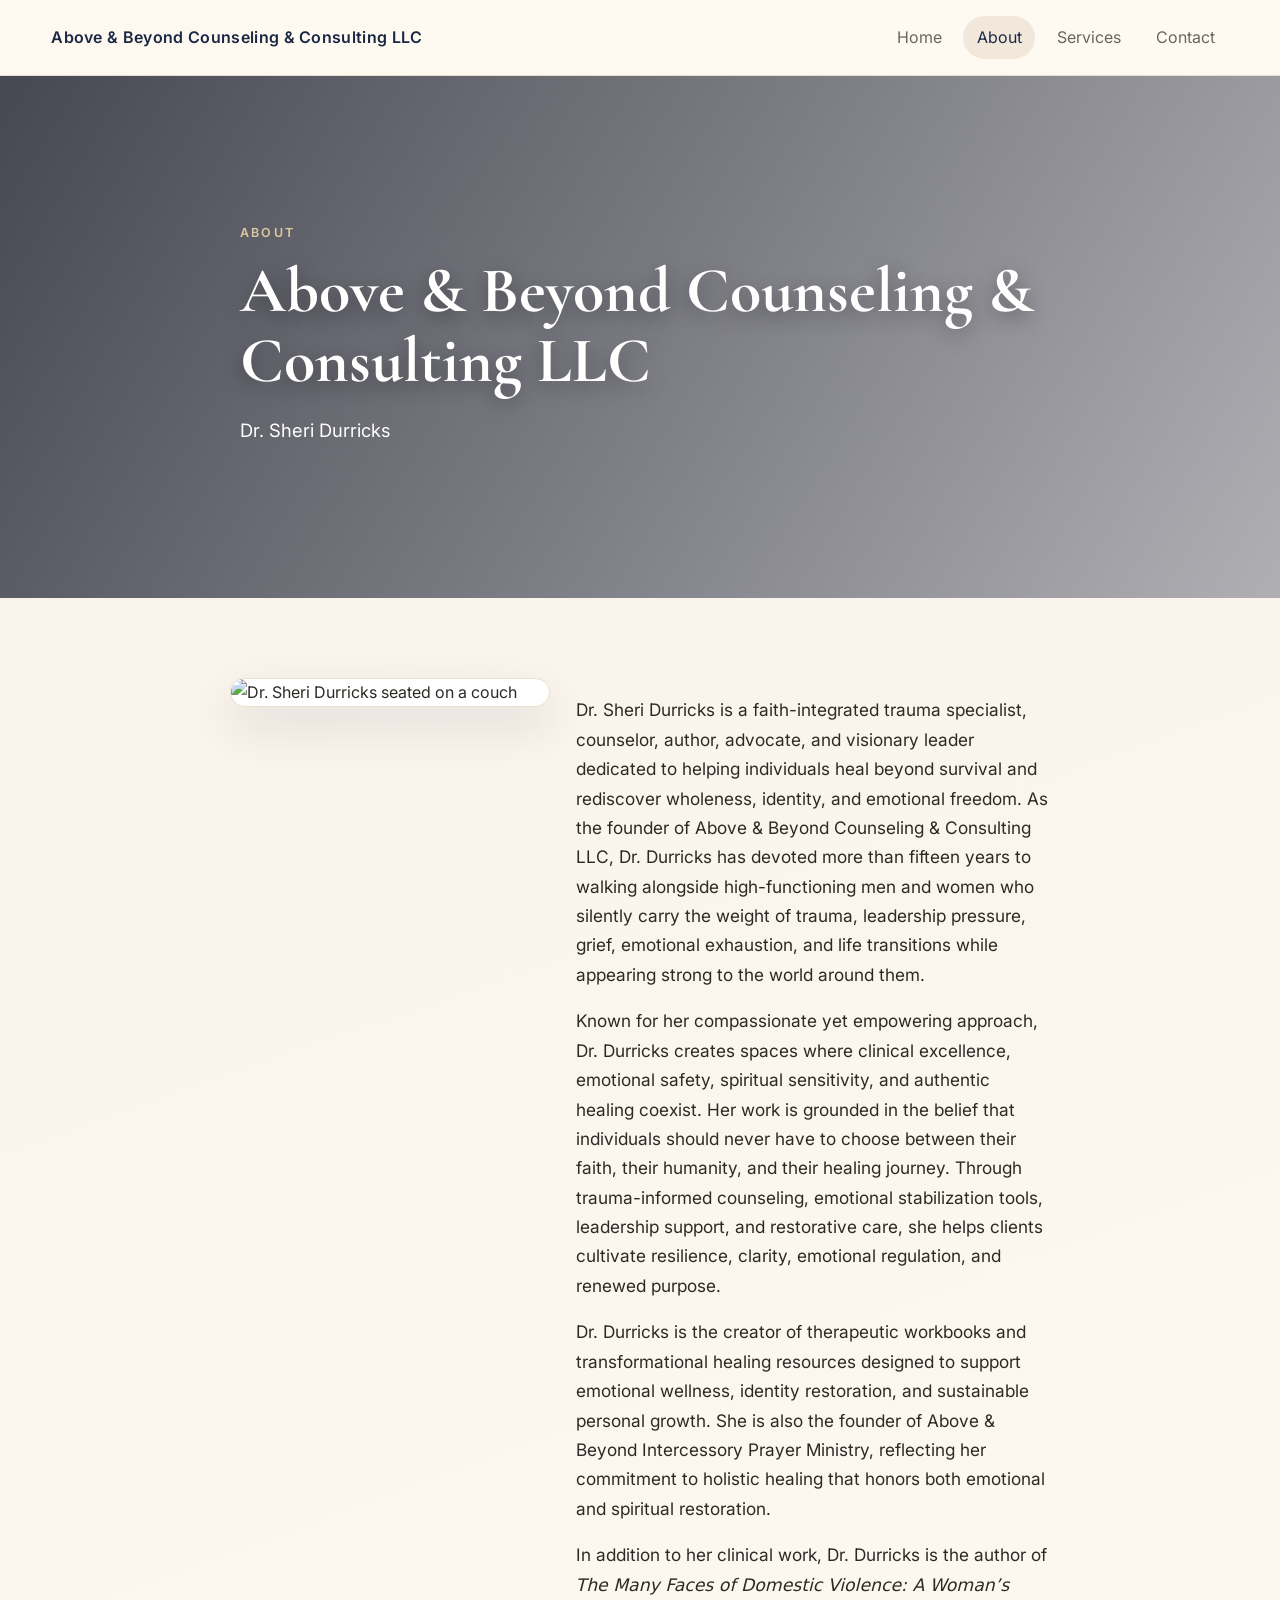
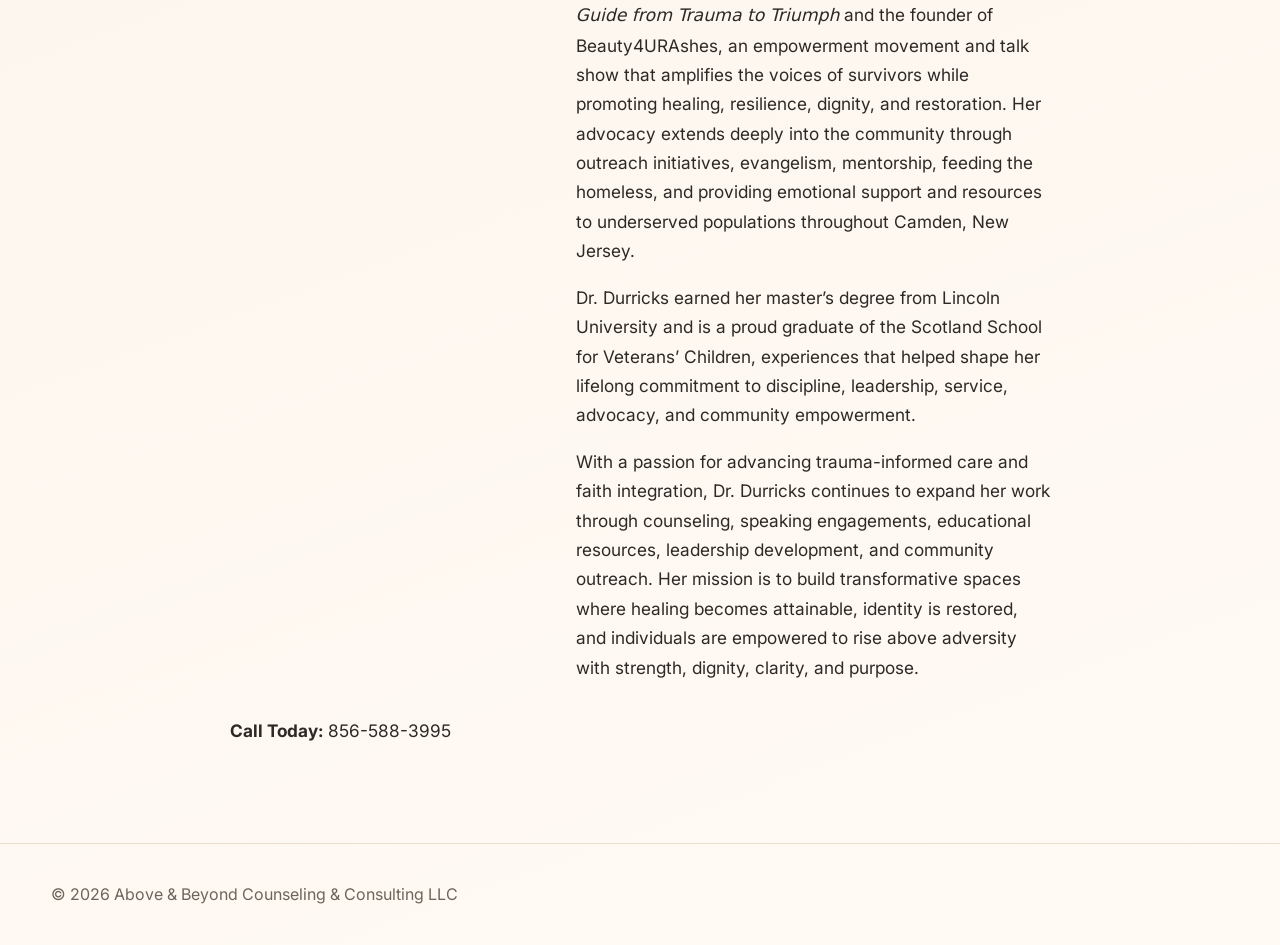
==== commit 8dffa33a: "Update home and about sections with new image/text content" ====
--- a/about.html
+++ b/about.html
@@ -1,24 +1,59 @@
 <!doctype html>
 <html lang="en">
-  <head><meta charset="UTF-8" /><meta name="viewport" content="width=device-width, initial-scale=1.0" />
-    <title>About Dr. Sheri Durricks | Above & Beyond Counseling</title>
-    <meta name="description" content="Learn about Dr. Sheri Durricks and her faith-integrated, trauma-informed mission." />
-    <link rel="stylesheet" href="styles.css" /></head>
+  <head>
+    <meta charset="UTF-8" />
+    <meta name="viewport" content="width=device-width, initial-scale=1.0" />
+    <title>About | Above & Beyond Counseling & Consulting LLC</title>
+    <meta name="description" content="About Dr. Sheri Durricks and the mission of Above & Beyond Counseling & Consulting LLC." />
+    <link rel="stylesheet" href="styles.css" />
+  </head>
   <body>
-    <header class="site-header"><div class="container nav-wrap"><a class="brand" href="index.html">Above &amp; Beyond Counseling &amp; Consulting LLC</a><button class="menu-toggle" aria-expanded="false" aria-controls="site-nav">Menu</button><nav id="site-nav" class="site-nav" aria-label="Main Navigation"><a href="index.html">Home</a><a href="about.html" aria-current="page">About Dr. Sheri Durricks</a><a href="services.html">Services</a><a href="faith-integrated-counseling.html">Faith-Integrated Counseling</a><a href="speaking-workshops.html">Speaking &amp; Workshops</a><a href="contact.html">Contact</a></nav></div></header>
+    <header class="site-header">
+      <div class="container nav-wrap">
+        <a class="brand" href="index.html">Above &amp; Beyond Counseling &amp; Consulting LLC</a>
+        <button class="menu-toggle" aria-expanded="false" aria-controls="site-nav">Menu</button>
+        <nav id="site-nav" class="site-nav" aria-label="Main Navigation">
+          <a href="index.html">Home</a>
+          <a href="about.html" aria-current="page">About</a>
+          <a href="index.html#services">Services</a>
+          <a href="index.html#contact">Contact</a>
+        </nav>
+      </div>
+    </header>
+
     <main>
-      <section class="page-hero reveal"><div class="hero-overlay"></div><div class="container hero-content"><p class="eyebrow">About Dr. Sheri Durricks</p><h1>Compassionate, trauma-informed, faith-centered leadership in healing care.</h1></div></section>
-      <section class="section reveal"><div class="container prose luxury-prose">
-        <p>Dr. Sheri Durricks is a Licensed Professional Counselor, author, advocate, and founder of Above &amp; Beyond Counseling &amp; Consulting LLC — a faith-integrated, trauma-informed private practice dedicated to helping individuals heal beyond survival mode and rediscover emotional wellness, personal restoration, and renewed purpose.</p>
-        <p>For more than fifteen years, Dr. Durricks has served individuals navigating trauma, anxiety, grief, emotional exhaustion, relationship challenges, leadership pressure, and life transitions. Her passion centers around supporting high-functioning men and women who often appear strong outwardly while silently carrying overwhelming emotional burdens internally.</p>
-        <p>Dr. Durricks believes healing is both sacred and transformative. Her therapeutic approach combines trauma-informed counseling, emotional wellness, personal empowerment, and faith-integrated support to help individuals restore balance, strengthen identity, rebuild resilience, and reconnect with peace and clarity.</p>
-        <p>As founder, she has developed therapeutic workbooks, stabilization tools, and supportive healing resources for emotional regulation, leadership sustainability, identity restoration, and long-term growth. Her work also extends through Above &amp; Beyond Intercessory Prayer Ministry.</p>
-        <p>She is the author of <em>The Many Faces of Domestic Violence: A Woman’s Guide from Trauma to Triumph</em> and founder of Beauty4URAshes, an empowerment initiative supporting survivors in reclaiming voice, confidence, identity, and purpose.</p>
-        <p>Her advocacy includes evangelism outreach, homeless initiatives, shelter support services, mentoring, and community teaching throughout Camden, New Jersey. Dr. Durricks earned her master’s degree from Lincoln University and is a graduate of the Scotland School for Veterans’ Children.</p>
-        <p>Today, she continues creating emotionally safe, faith-centered spaces where healing becomes possible, identity is restored, and individuals move forward with strength, clarity, wholeness, and hope.</p>
-      </div></section>
-      <section class="banner reveal"><div class="banner-overlay"></div><div class="container banner-content"><h2>Healing with dignity, clarity, and sacred care.</h2></div></section>
+      <section class="about-hero reveal">
+        <div class="about-overlay"></div>
+        <div class="container about-header">
+          <p class="eyebrow">About</p>
+          <h1>Above &amp; Beyond Counseling &amp; Consulting LLC</h1>
+          <p class="lead">Dr. Sheri Durricks</p>
+        </div>
+      </section>
+
+      <section class="section reveal">
+        <div class="container prose luxury-prose">
+          <div class="about-profile">
+            <img class="about-profile-image" src="images/sheri-couch-about.jpg" alt="Dr. Sheri Durricks seated on a couch" />
+            <div>
+              <p>Dr. Sheri Durricks is a faith-integrated trauma specialist, counselor, author, advocate, and visionary leader dedicated to helping individuals heal beyond survival and rediscover wholeness, identity, and emotional freedom. As the founder of Above &amp; Beyond Counseling &amp; Consulting LLC, Dr. Durricks has devoted more than fifteen years to walking alongside high-functioning men and women who silently carry the weight of trauma, leadership pressure, grief, emotional exhaustion, and life transitions while appearing strong to the world around them.</p>
+              <p>Known for her compassionate yet empowering approach, Dr. Durricks creates spaces where clinical excellence, emotional safety, spiritual sensitivity, and authentic healing coexist. Her work is grounded in the belief that individuals should never have to choose between their faith, their humanity, and their healing journey. Through trauma-informed counseling, emotional stabilization tools, leadership support, and restorative care, she helps clients cultivate resilience, clarity, emotional regulation, and renewed purpose.</p>
+              <p>Dr. Durricks is the creator of therapeutic workbooks and transformational healing resources designed to support emotional wellness, identity restoration, and sustainable personal growth. She is also the founder of Above &amp; Beyond Intercessory Prayer Ministry, reflecting her commitment to holistic healing that honors both emotional and spiritual restoration.</p>
+              <p>In addition to her clinical work, Dr. Durricks is the author of <em>The Many Faces of Domestic Violence: A Woman’s Guide from Trauma to Triumph</em> and the founder of Beauty4URAshes, an empowerment movement and talk show that amplifies the voices of survivors while promoting healing, resilience, dignity, and restoration. Her advocacy extends deeply into the community through outreach initiatives, evangelism, mentorship, feeding the homeless, and providing emotional support and resources to underserved populations throughout Camden, New Jersey.</p>
+              <p>Dr. Durricks earned her master’s degree from Lincoln University and is a proud graduate of the Scotland School for Veterans’ Children, experiences that helped shape her lifelong commitment to discipline, leadership, service, advocacy, and community empowerment.</p>
+              <p>With a passion for advancing trauma-informed care and faith integration, Dr. Durricks continues to expand her work through counseling, speaking engagements, educational resources, leadership development, and community outreach. Her mission is to build transformative spaces where healing becomes attainable, identity is restored, and individuals are empowered to rise above adversity with strength, dignity, clarity, and purpose.</p>
+            </div>
+          </div>
+          <p><strong>Call Today:</strong> 856-588-3995</p>
+        </div>
+      </section>
     </main>
-    <footer class="site-footer"><div class="container footer-wrap"><p>© <span id="year"></span> Above &amp; Beyond Counseling &amp; Consulting LLC</p></div></footer><script src="script.js"></script>
+
+    <footer class="site-footer">
+      <div class="container footer-wrap">
+        <p>© <span id="year"></span> Above &amp; Beyond Counseling &amp; Consulting LLC</p>
+      </div>
+    </footer>
+    <script src="script.js"></script>
   </body>
 </html>
--- a/styles.css
+++ b/styles.css
@@ -1,56 +1,113 @@
 @import url('https://fonts.googleapis.com/css2?family=Cormorant+Garamond:wght@500;600;700&family=Inter:wght@400;500;600&display=swap');
 
 :root {
-  --cream: #f6f0e8;
-  --beige: #e7d9c5;
-  --gold: #c6a26b;
-  --gold-soft: #dcc29a;
-  --ink: #2f2a25;
-  --muted: #695f54;
-  --forest: #273024;
-  --shadow: 0 16px 35px rgba(84, 67, 45, 0.12);
+  --cream: #f8f2e9;
+  --ivory: #fffaf3;
+  --beige: #e8dccd;
+  --gold: #c5a46d;
+  --gold-soft: #ddc8a0;
+  --lavender: #b9a8cd;
+  --navy: #1b2844;
+  --ink: #2d2a26;
+  --muted: #6d655b;
+  --shadow: 0 20px 45px rgba(27, 40, 68, 0.12);
 }
 * { box-sizing: border-box; }
-body { margin: 0; font-family: "Inter", system-ui, sans-serif; color: var(--ink); line-height: 1.7; background: linear-gradient(160deg, #faf6f0, var(--cream)); }
+body {
+  margin: 0;
+  font-family: "Inter", "Segoe UI", system-ui, sans-serif;
+  background: linear-gradient(160deg, var(--cream), var(--ivory));
+  color: var(--ink);
+  line-height: 1.7;
+}
 .container { width: min(1180px, 92%); margin: 0 auto; }
-h1, h2, h3 { font-family: "Cormorant Garamond", Georgia, serif; line-height: 1.12; margin: 0 0 1rem; }
-h1 { font-size: clamp(2.35rem, 5vw, 4.2rem); }
-h2 { font-size: clamp(1.9rem, 4vw, 3rem); }
-h3 { font-size: clamp(1.35rem, 2.4vw, 1.8rem); }
+h1, h2, h3 { font-family: "Cormorant Garamond", Georgia, serif; line-height: 1.1; margin: 0 0 1rem; color: var(--navy); }
+h1 { font-size: clamp(2.4rem, 5vw, 4.2rem); }
+h2 { font-size: clamp(2rem, 4vw, 3.2rem); }
+h3 { font-size: 1.8rem; }
+.site-header { position: sticky; top: 0; z-index: 10; backdrop-filter: blur(10px); background: rgba(255, 250, 243, 0.86); border-bottom: 1px solid #e9dece; }
+.nav-wrap { display: flex; align-items: center; justify-content: space-between; gap: 1rem; padding: 1rem 0; }
+.brand { text-decoration: none; color: var(--navy); font-weight: 600; letter-spacing: 0.02em; }
+.site-nav { display: flex; gap: .5rem; }
+.site-nav a { text-decoration: none; color: var(--muted); padding: .5rem .85rem; border-radius: 999px; transition: .25s ease; }
+.site-nav a[aria-current="page"], .site-nav a:hover { color: var(--navy); background: #f1e8db; }
+.menu-toggle { display: none; border: 1px solid #ddd0be; background: white; border-radius: 12px; padding: .45rem .8rem; }
 
-.site-header { position: sticky; top: 0; z-index: 20; backdrop-filter: blur(12px); background: rgba(250, 245, 238, 0.9); border-bottom: 1px solid #eadcc9; }
-.nav-wrap { display: flex; justify-content: space-between; align-items: center; gap: 1rem; padding: .95rem 0; }
-.brand { text-decoration: none; color: #463a2d; font-weight: 600; }
-.site-nav { display: flex; gap: .35rem; flex-wrap: wrap; justify-content: flex-end; }
-.site-nav a { color: var(--muted); text-decoration: none; padding: .48rem .82rem; border-radius: 999px; transition: .25s ease; }
-.site-nav a:hover, .site-nav a[aria-current="page"] { color: #45372b; background: #f0e6d8; }
-.menu-toggle { display: none; border: 1px solid #dbcab4; border-radius: 12px; background: #fff; padding: .45rem .72rem; }
+.hero, .about-hero, .banner { position: relative; min-height: 70vh; display: flex; align-items: center; }
+.hero {
+  background: url('https://images.unsplash.com/photo-1560185008-b033106af5c3?auto=format&fit=crop&w=1800&q=80') center/cover no-repeat;
+}
+.about-hero {
+  min-height: 58vh;
+  background: url('https://images.unsplash.com/photo-1560185009-5bf9f2849488?auto=format&fit=crop&w=1800&q=80') center/cover no-repeat;
+}
+.banner {
+  min-height: 48vh;
+  background: url('https://images.unsplash.com/photo-1448375240586-882707db888b?auto=format&fit=crop&w=1800&q=80') center/cover no-repeat;
+  background-attachment: fixed;
+}
+.hero-overlay, .about-overlay, .banner-overlay {
+  position: absolute; inset: 0;
+  background: linear-gradient(120deg, rgba(20, 24, 39, 0.78), rgba(30, 39, 70, 0.34));
+}
+.hero-content, .about-header, .banner-content { position: relative; z-index: 1; color: #fff; max-width: 800px; padding: 5rem 0; }
+.hero-content h1, .about-header h1, .banner-content h2 { color: #fff; text-shadow: 0 6px 20px rgba(0, 0, 0, 0.36); }
+.eyebrow { text-transform: uppercase; letter-spacing: .18em; font-size: .78rem; color: var(--gold-soft); font-weight: 600; }
+.lead { font-size: 1.15rem; max-width: 68ch; }
+.intro { margin-top: 1.2rem; max-width: 66ch; color: #f3ecdf; }
 
-.hero, .page-hero, .banner { position: relative; display: flex; align-items: center; }
-.hero, .page-hero { min-height: 74vh; background: url('images/therapy-couch.jpg') center/cover no-repeat; }
-.banner { min-height: 46vh; background: url('images/eagle-waterfall.jpg') center/cover no-repeat; background-attachment: fixed; }
-.hero-overlay, .banner-overlay { position: absolute; inset: 0; background: linear-gradient(120deg, rgba(26, 22, 17, .75), rgba(56, 45, 30, .45)); }
-.hero-content, .banner-content { position: relative; z-index: 1; color: #fdf8f1; max-width: 840px; padding: 5.2rem 0; }
-.hero-content h1, .banner-content h2 { color: #fff; text-shadow: 0 12px 24px rgba(0, 0, 0, .28); }
-.eyebrow { letter-spacing: .18em; text-transform: uppercase; font-size: .76rem; color: #ecd3a7; font-weight: 600; }
-.lead { font-size: 1.12rem; max-width: 68ch; }
-.lead-dark { font-size: 1.08rem; color: #4b4035; max-width: 76ch; }
+.branding-image {
+  width: min(560px, 100%);
+  display: block;
+  margin-bottom: 1rem;
+  border-radius: 18px;
+  border: 1px solid rgba(221, 200, 160, 0.75);
+  box-shadow: 0 14px 30px rgba(0, 0, 0, 0.2);
+  background: rgba(255, 250, 243, 0.92);
+}
 .cta-row { display: flex; gap: .9rem; flex-wrap: wrap; margin-top: 1.5rem; }
-.btn { text-decoration: none; display: inline-block; border-radius: 999px; padding: .84rem 1.3rem; font-weight: 600; border: 1px solid transparent; background: linear-gradient(145deg, #dbc08f, #bb9456); color: #2b2319; box-shadow: var(--shadow); transition: transform .25s ease, filter .25s ease; }
-.btn:hover { transform: translateY(-2px); filter: brightness(1.03); }
-.btn-outline { background: transparent; color: #fff4df; border-color: #d8bc8b; }
+.btn { display: inline-block; background: linear-gradient(135deg, #d7bc8f, #ba9657); color: #1e2130; text-decoration: none; padding: .82rem 1.3rem; border-radius: 999px; font-weight: 600; box-shadow: var(--shadow); transition: transform .25s ease, box-shadow .25s ease; }
+.btn:hover { transform: translateY(-2px); box-shadow: 0 16px 30px rgba(0,0,0,0.2); }
+.btn-outline { background: transparent; color: #f7efe0; border: 1px solid #cdb184; }
 
 .section { padding: 5rem 0; }
-.cards-3 { display: grid; grid-template-columns: repeat(3, minmax(0, 1fr)); gap: 1.2rem; }
-.card { border-radius: 22px; border: 1px solid #eadbc5; background: rgba(255, 255, 255, 0.84); padding: 1.3rem; box-shadow: var(--shadow); }
-.prose { max-width: 930px; }
-.luxury-prose p { margin-bottom: 1.2rem; }
+.cards-4 { display: grid; gap: 1.2rem; grid-template-columns: repeat(4, minmax(0, 1fr)); margin-top: 2rem; }
+.card { background: rgba(255, 255, 255, 0.9); border: 1px solid #ebdfcf; border-radius: 22px; padding: 1.35rem; box-shadow: var(--shadow); }
+.service-card { border-top: 3px solid var(--gold-soft); }
+.banner-content p { color: #f4eddf; max-width: 64ch; }
+.contact-wrap { display: grid; grid-template-columns: 1.2fr .8fr; gap: 1.5rem; align-items: center; }
+.contact-card { text-align: left; background: linear-gradient(180deg, #fff, #f8f0e6); }
 .contact-page { max-width: 760px; }
-.site-footer { border-top: 1px solid #eadbc8; color: var(--muted); padding: 1.2rem 0; }
-.footer-wrap { display: flex; justify-content: space-between; gap: .8rem; flex-wrap: wrap; }
+.contact-page-card { margin-top: 1.2rem; }
+.prose { max-width: 820px; }
+.luxury-prose p, .luxury-prose li { font-size: 1.08rem; }
+.about-profile {
+  display: grid;
+  grid-template-columns: minmax(220px, 320px) 1fr;
+  gap: 1.6rem;
+  align-items: start;
+}
+.about-profile-image {
+  width: 100%;
+  border-radius: 20px;
+  border: 1px solid #ebdfcf;
+  box-shadow: var(--shadow);
+  background: #fff;
+}
+.site-footer { border-top: 1px solid #eadfcf; padding: 1.3rem 0; color: var(--muted); }
+.footer-wrap { display: flex; justify-content: space-between; gap: 1rem; flex-wrap: wrap; }
 
-.reveal { opacity: 0; transform: translateY(20px); transition: opacity .75s ease, transform .75s ease; }
+.reveal { opacity: 0; transform: translateY(24px); transition: opacity .8s ease, transform .8s ease; }
 .reveal.show { opacity: 1; transform: translateY(0); }
 
-@media (max-width: 980px) { .cards-3 { grid-template-columns: 1fr 1fr; } .site-nav { display:none; position:absolute; right:4%; top:72px; flex-direction:column; background:#fff; border:1px solid #e7d8c2; border-radius:14px; padding:.6rem; } .site-nav.open { display:flex; } .menu-toggle { display:inline-block; } }
-@media (max-width: 760px) { .cards-3 { grid-template-columns: 1fr; } .banner { background-attachment: scroll; } }
+@media (max-width: 980px) {
+  .cards-4, .contact-wrap { grid-template-columns: 1fr 1fr; }
+}
+@media (max-width: 780px) {
+  .menu-toggle { display: inline-block; }
+  .site-nav { display: none; position: absolute; top: 72px; right: 4%; flex-direction: column; background: #fff; border: 1px solid #e7dbc8; border-radius: 16px; padding: .6rem; }
+  .site-nav.open { display: flex; }
+  .cards-4, .contact-wrap { grid-template-columns: 1fr; }
+  .about-profile { grid-template-columns: 1fr; }
+  .banner { background-attachment: scroll; }
+}
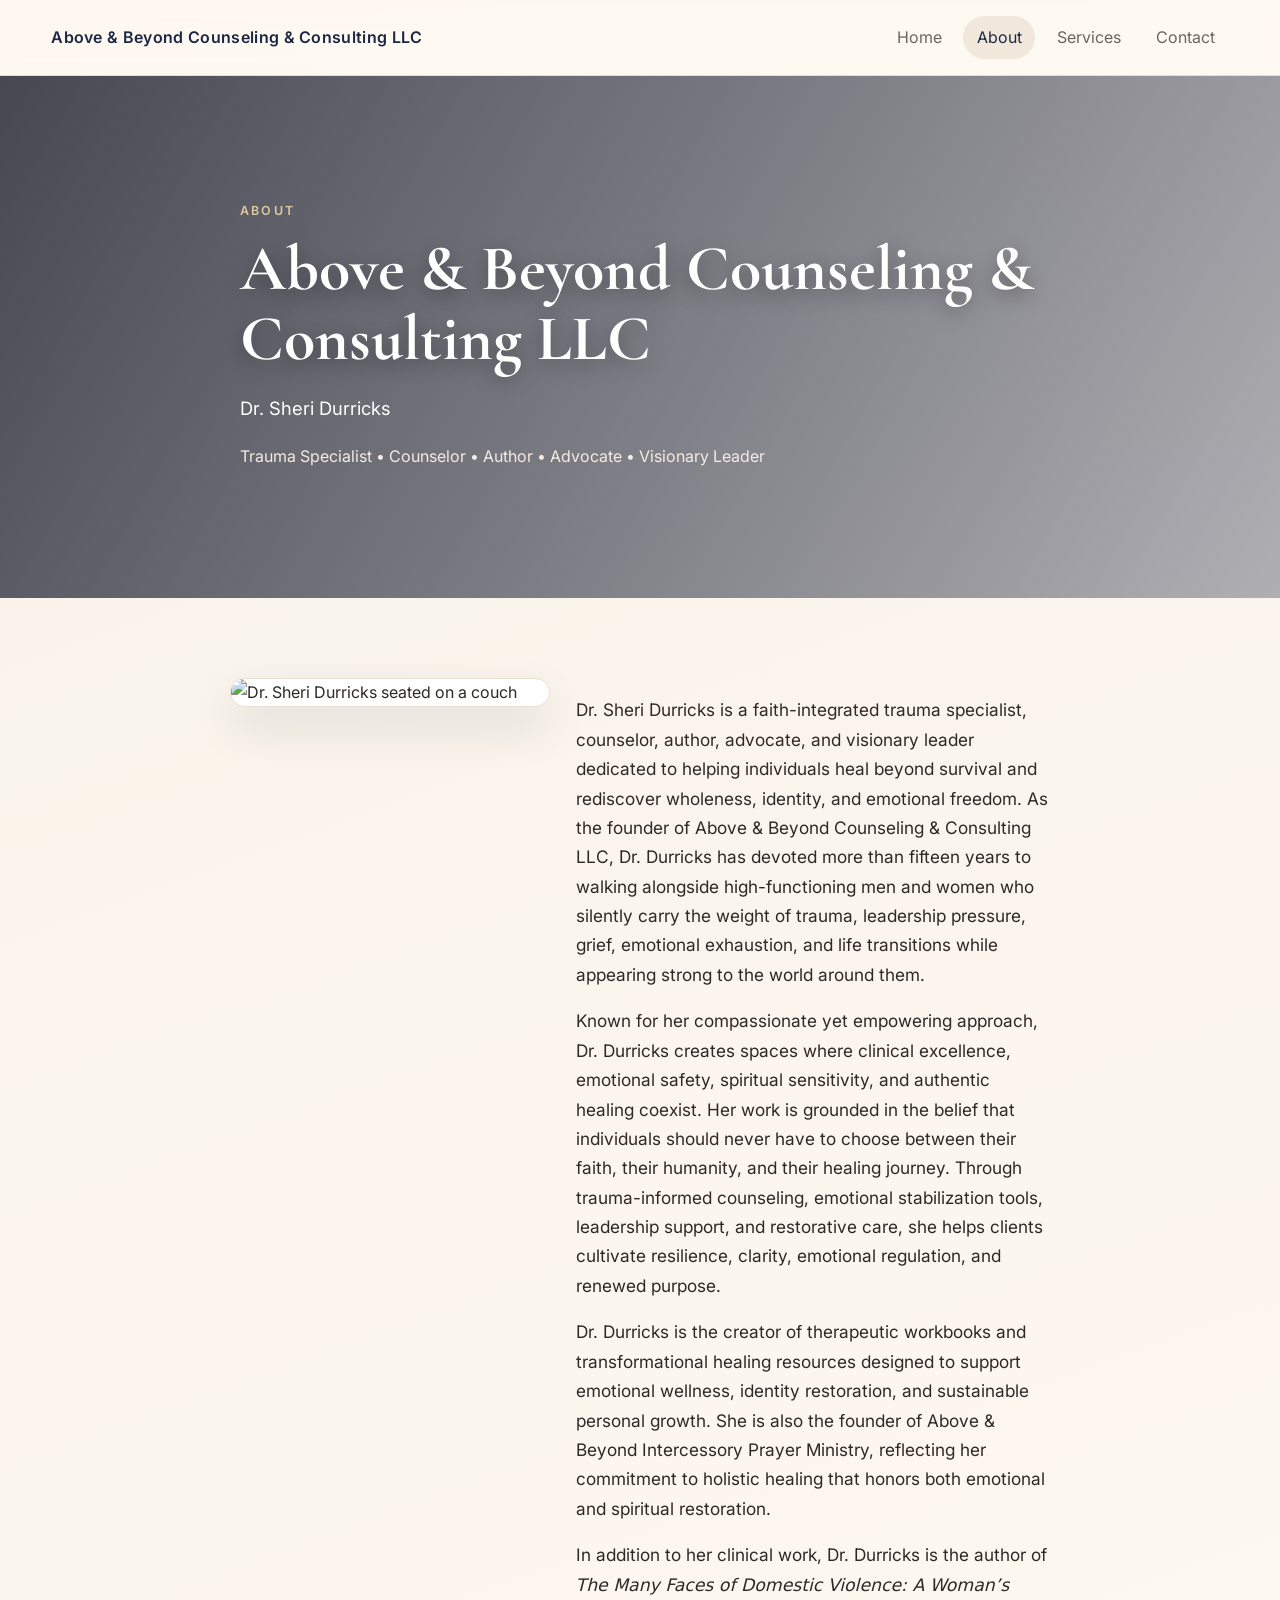
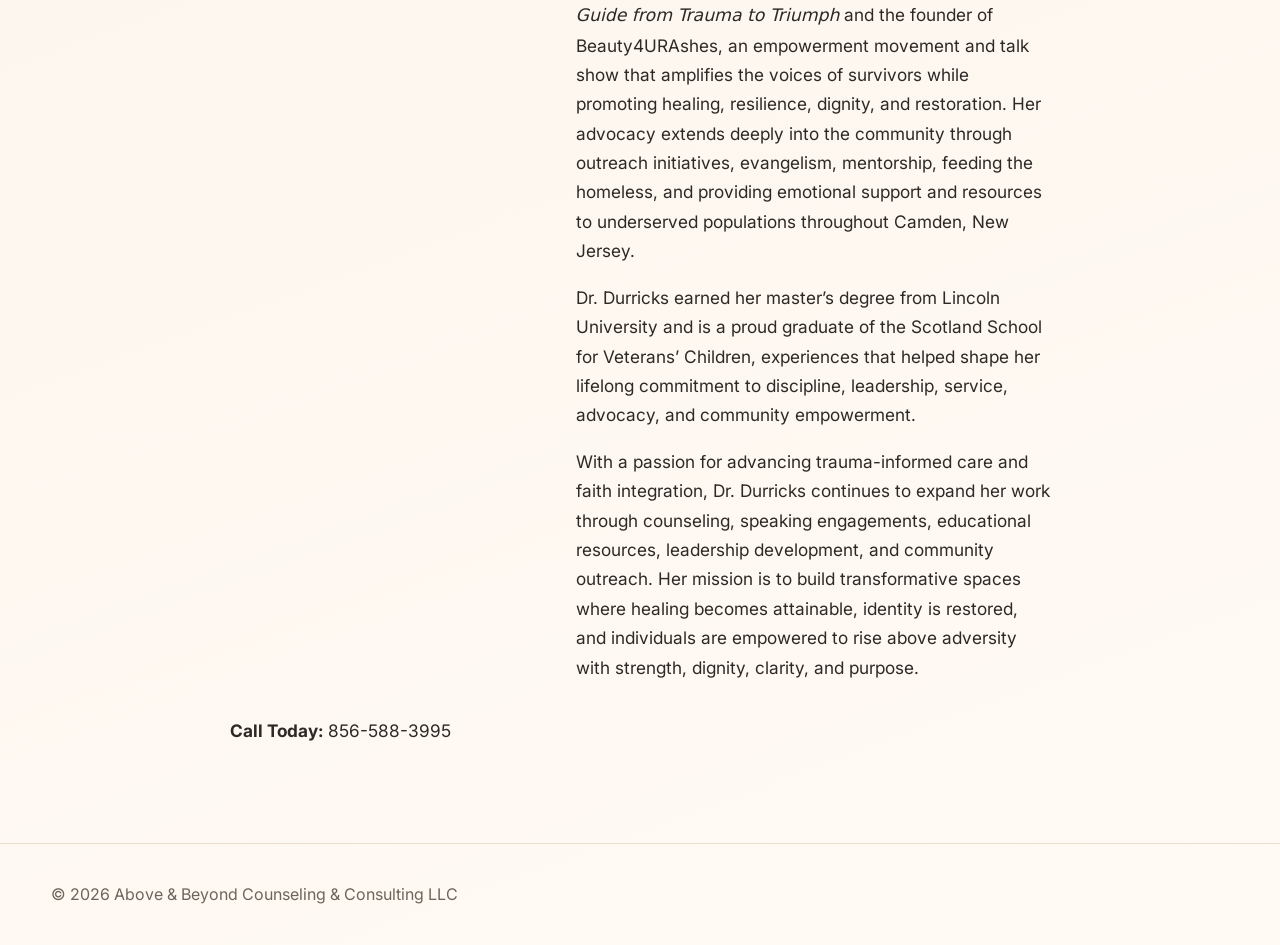
==== commit eaac7e1d: "Polish home/about design and fix broken hero imagery" ====
--- a/about.html
+++ b/about.html
@@ -28,13 +28,14 @@
           <p class="eyebrow">About</p>
           <h1>Above &amp; Beyond Counseling &amp; Consulting LLC</h1>
           <p class="lead">Dr. Sheri Durricks</p>
+          <p class="intro">Trauma Specialist • Counselor • Author • Advocate • Visionary Leader</p>
         </div>
       </section>
 
       <section class="section reveal">
         <div class="container prose luxury-prose">
           <div class="about-profile">
-            <img class="about-profile-image" src="images/sheri-couch-about.jpg" alt="Dr. Sheri Durricks seated on a couch" />
+            <img class="about-profile-image" src="https://images.unsplash.com/photo-1555041469-a586c61ea9bc?auto=format&fit=crop&w=1200&q=80" alt="Dr. Sheri Durricks seated on a couch" />
             <div>
               <p>Dr. Sheri Durricks is a faith-integrated trauma specialist, counselor, author, advocate, and visionary leader dedicated to helping individuals heal beyond survival and rediscover wholeness, identity, and emotional freedom. As the founder of Above &amp; Beyond Counseling &amp; Consulting LLC, Dr. Durricks has devoted more than fifteen years to walking alongside high-functioning men and women who silently carry the weight of trauma, leadership pressure, grief, emotional exhaustion, and life transitions while appearing strong to the world around them.</p>
               <p>Known for her compassionate yet empowering approach, Dr. Durricks creates spaces where clinical excellence, emotional safety, spiritual sensitivity, and authentic healing coexist. Her work is grounded in the belief that individuals should never have to choose between their faith, their humanity, and their healing journey. Through trauma-informed counseling, emotional stabilization tools, leadership support, and restorative care, she helps clients cultivate resilience, clarity, emotional regulation, and renewed purpose.</p>
--- a/styles.css
+++ b/styles.css
@@ -35,7 +35,8 @@
 
 .hero, .about-hero, .banner { position: relative; min-height: 70vh; display: flex; align-items: center; }
 .hero {
-  background: url('https://images.unsplash.com/photo-1560185008-b033106af5c3?auto=format&fit=crop&w=1800&q=80') center/cover no-repeat;
+  background: radial-gradient(circle at 20% 20%, rgba(255, 250, 243, 0.16), rgba(20, 24, 39, 0.25)),
+    url('branding-image-index.svg') center/cover no-repeat;
 }
 .about-hero {
   min-height: 58vh;
@@ -56,15 +57,6 @@
 .lead { font-size: 1.15rem; max-width: 68ch; }
 .intro { margin-top: 1.2rem; max-width: 66ch; color: #f3ecdf; }
 
-.branding-image {
-  width: min(560px, 100%);
-  display: block;
-  margin-bottom: 1rem;
-  border-radius: 18px;
-  border: 1px solid rgba(221, 200, 160, 0.75);
-  box-shadow: 0 14px 30px rgba(0, 0, 0, 0.2);
-  background: rgba(255, 250, 243, 0.92);
-}
 .cta-row { display: flex; gap: .9rem; flex-wrap: wrap; margin-top: 1.5rem; }
 .btn { display: inline-block; background: linear-gradient(135deg, #d7bc8f, #ba9657); color: #1e2130; text-decoration: none; padding: .82rem 1.3rem; border-radius: 999px; font-weight: 600; box-shadow: var(--shadow); transition: transform .25s ease, box-shadow .25s ease; }
 .btn:hover { transform: translateY(-2px); box-shadow: 0 16px 30px rgba(0,0,0,0.2); }
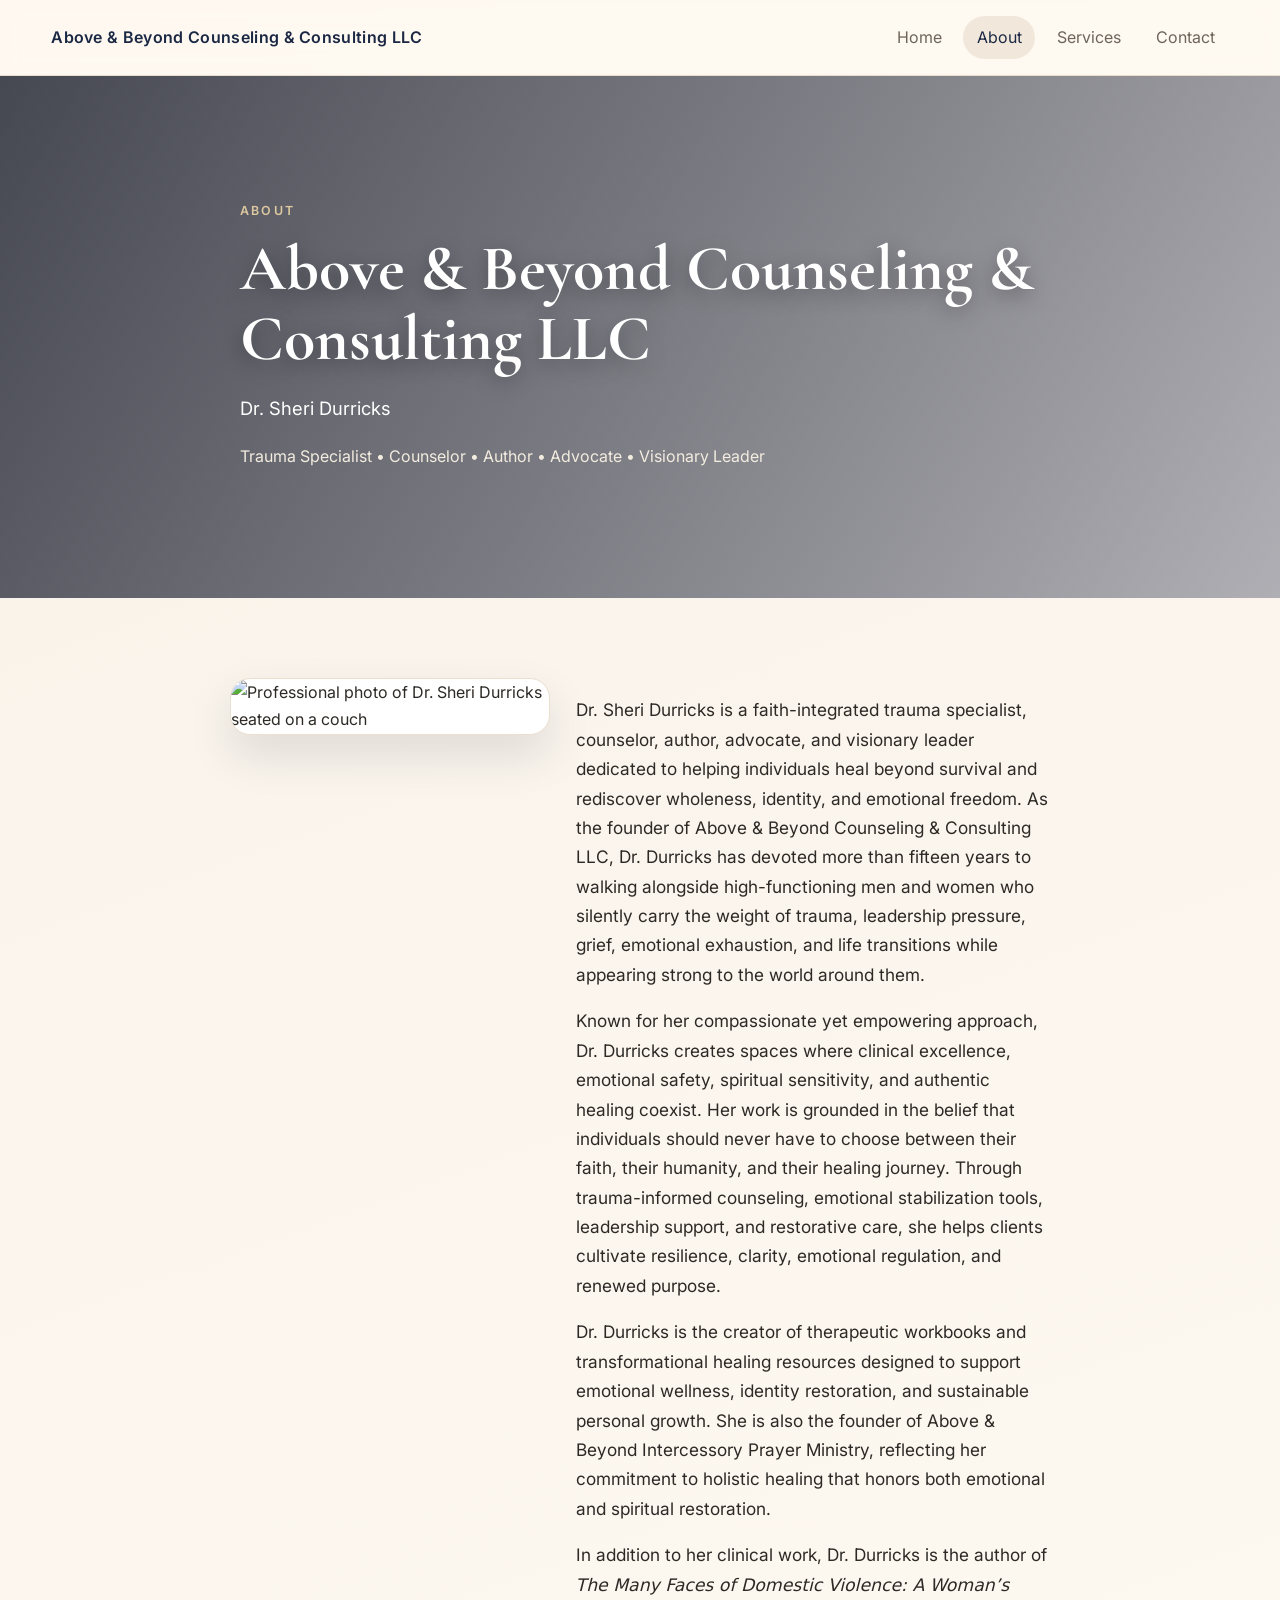
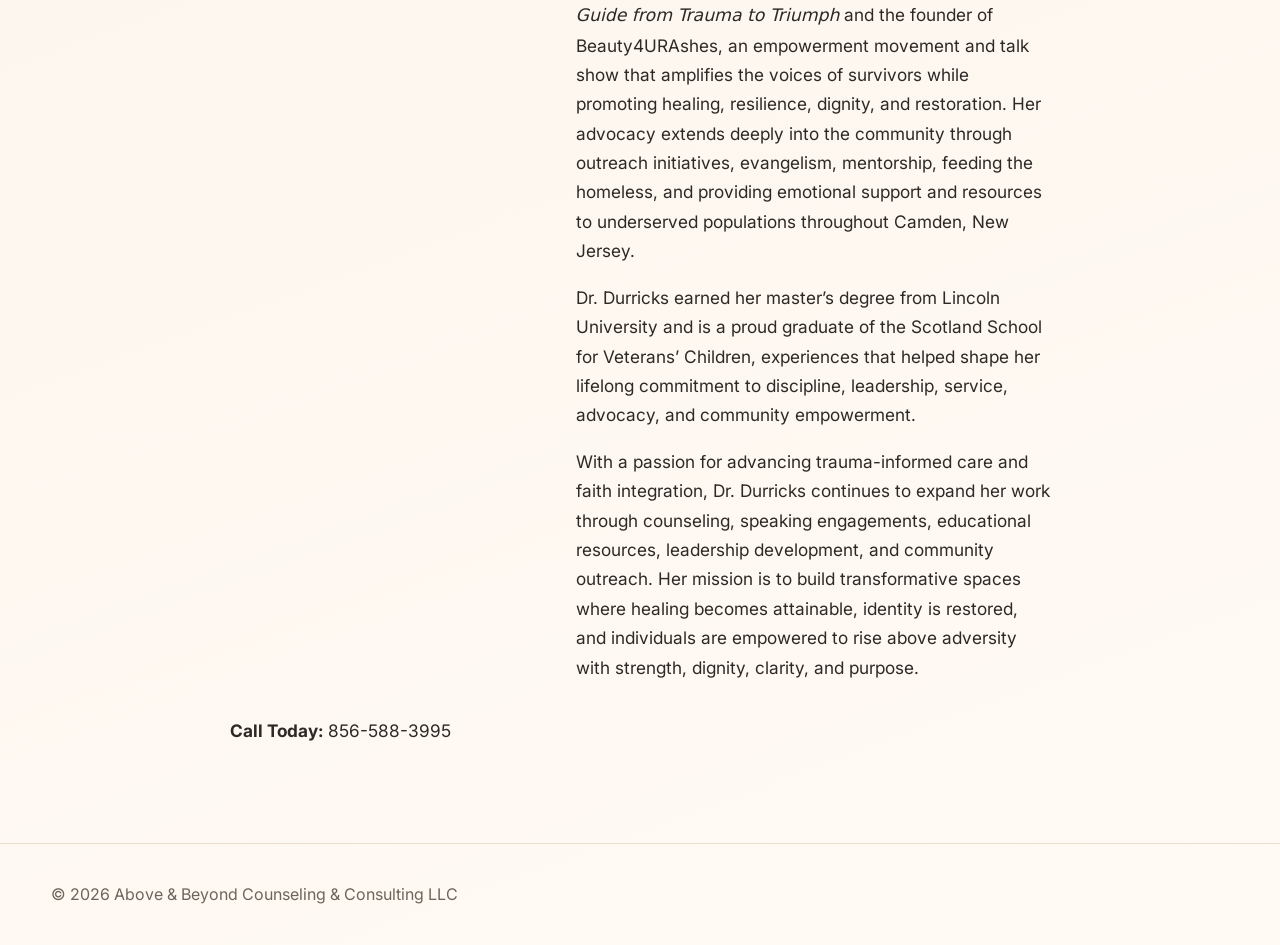
==== commit 7398e3e6: "Update hero and about images to local uploaded assets" ====
--- a/about.html
+++ b/about.html
@@ -35,7 +35,7 @@
       <section class="section reveal">
         <div class="container prose luxury-prose">
           <div class="about-profile">
-            <img class="about-profile-image" src="https://images.unsplash.com/photo-1555041469-a586c61ea9bc?auto=format&fit=crop&w=1200&q=80" alt="Dr. Sheri Durricks seated on a couch" />
+            <img class="about-profile-image" src="dr-sheri-durricks-professional.jpg" alt="Professional photo of Dr. Sheri Durricks seated on a couch" />
             <div>
               <p>Dr. Sheri Durricks is a faith-integrated trauma specialist, counselor, author, advocate, and visionary leader dedicated to helping individuals heal beyond survival and rediscover wholeness, identity, and emotional freedom. As the founder of Above &amp; Beyond Counseling &amp; Consulting LLC, Dr. Durricks has devoted more than fifteen years to walking alongside high-functioning men and women who silently carry the weight of trauma, leadership pressure, grief, emotional exhaustion, and life transitions while appearing strong to the world around them.</p>
               <p>Known for her compassionate yet empowering approach, Dr. Durricks creates spaces where clinical excellence, emotional safety, spiritual sensitivity, and authentic healing coexist. Her work is grounded in the belief that individuals should never have to choose between their faith, their humanity, and their healing journey. Through trauma-informed counseling, emotional stabilization tools, leadership support, and restorative care, she helps clients cultivate resilience, clarity, emotional regulation, and renewed purpose.</p>
--- a/styles.css
+++ b/styles.css
@@ -36,11 +36,11 @@
 .hero, .about-hero, .banner { position: relative; min-height: 70vh; display: flex; align-items: center; }
 .hero {
   background: radial-gradient(circle at 20% 20%, rgba(255, 250, 243, 0.16), rgba(20, 24, 39, 0.25)),
-    url('branding-image-index.svg') center/cover no-repeat;
+    url('hero-eagle-dove-branding.jpg') center/cover no-repeat;
 }
 .about-hero {
   min-height: 58vh;
-  background: url('https://images.unsplash.com/photo-1560185009-5bf9f2849488?auto=format&fit=crop&w=1800&q=80') center/cover no-repeat;
+  background: url('dr-sheri-durricks-professional.jpg') center/cover no-repeat;
 }
 .banner {
   min-height: 48vh;
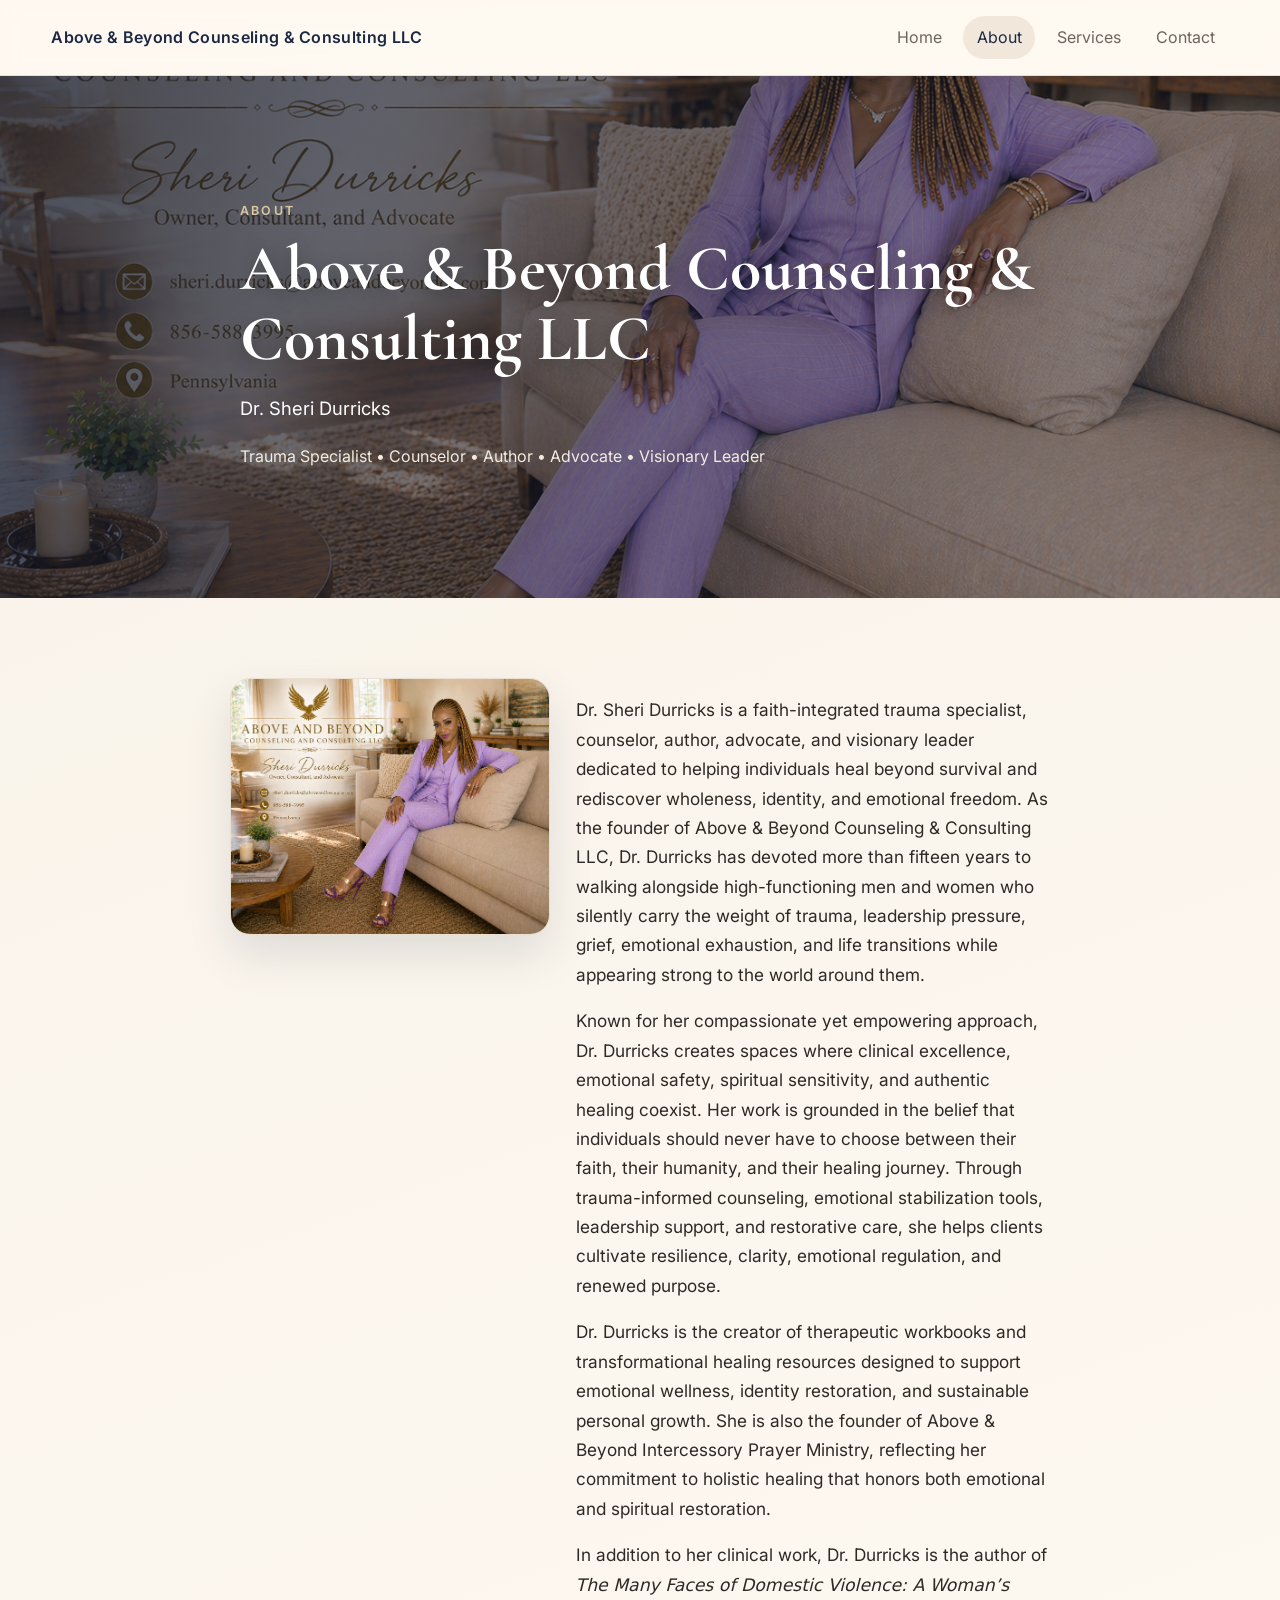
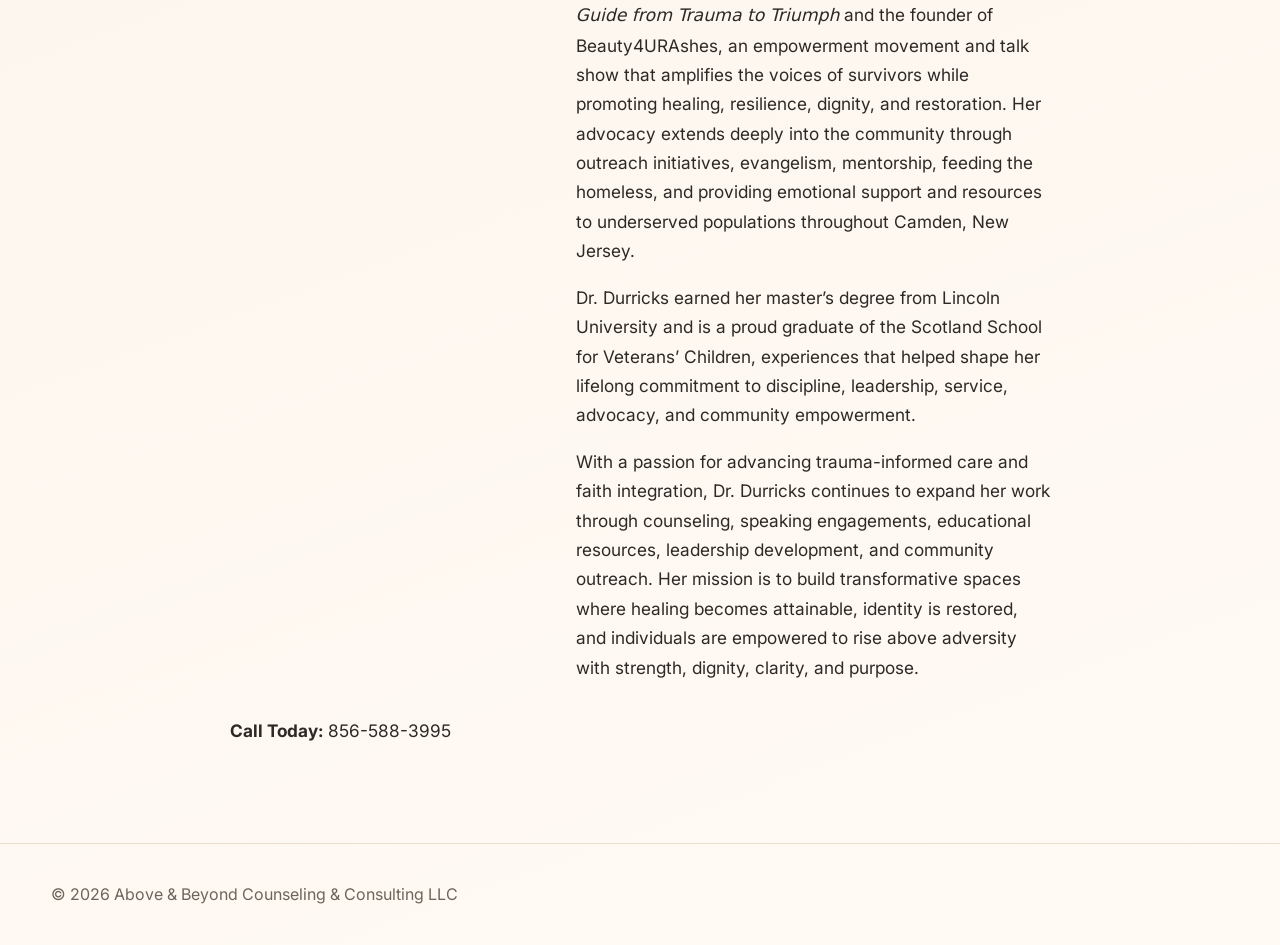
==== commit 62a76342: "Fix hero and about image paths to existing repo assets" ====
--- a/about.html
+++ b/about.html
@@ -35,7 +35,7 @@
       <section class="section reveal">
         <div class="container prose luxury-prose">
           <div class="about-profile">
-            <img class="about-profile-image" src="dr-sheri-durricks-professional.jpg" alt="Professional photo of Dr. Sheri Durricks seated on a couch" />
+            <img class="about-profile-image" src="THERAPY PICTURE ON COUCH.png" alt="Professional photo of Dr. Sheri Durricks seated on a couch" />
             <div>
               <p>Dr. Sheri Durricks is a faith-integrated trauma specialist, counselor, author, advocate, and visionary leader dedicated to helping individuals heal beyond survival and rediscover wholeness, identity, and emotional freedom. As the founder of Above &amp; Beyond Counseling &amp; Consulting LLC, Dr. Durricks has devoted more than fifteen years to walking alongside high-functioning men and women who silently carry the weight of trauma, leadership pressure, grief, emotional exhaustion, and life transitions while appearing strong to the world around them.</p>
               <p>Known for her compassionate yet empowering approach, Dr. Durricks creates spaces where clinical excellence, emotional safety, spiritual sensitivity, and authentic healing coexist. Her work is grounded in the belief that individuals should never have to choose between their faith, their humanity, and their healing journey. Through trauma-informed counseling, emotional stabilization tools, leadership support, and restorative care, she helps clients cultivate resilience, clarity, emotional regulation, and renewed purpose.</p>
--- a/styles.css
+++ b/styles.css
@@ -36,11 +36,11 @@
 .hero, .about-hero, .banner { position: relative; min-height: 70vh; display: flex; align-items: center; }
 .hero {
   background: radial-gradient(circle at 20% 20%, rgba(255, 250, 243, 0.16), rgba(20, 24, 39, 0.25)),
-    url('hero-eagle-dove-branding.jpg') center/cover no-repeat;
+    url('Final  website introduction logo.png') center/cover no-repeat;
 }
 .about-hero {
   min-height: 58vh;
-  background: url('dr-sheri-durricks-professional.jpg') center/cover no-repeat;
+  background: url('THERAPY PICTURE ON COUCH.png') center/cover no-repeat;
 }
 .banner {
   min-height: 48vh;
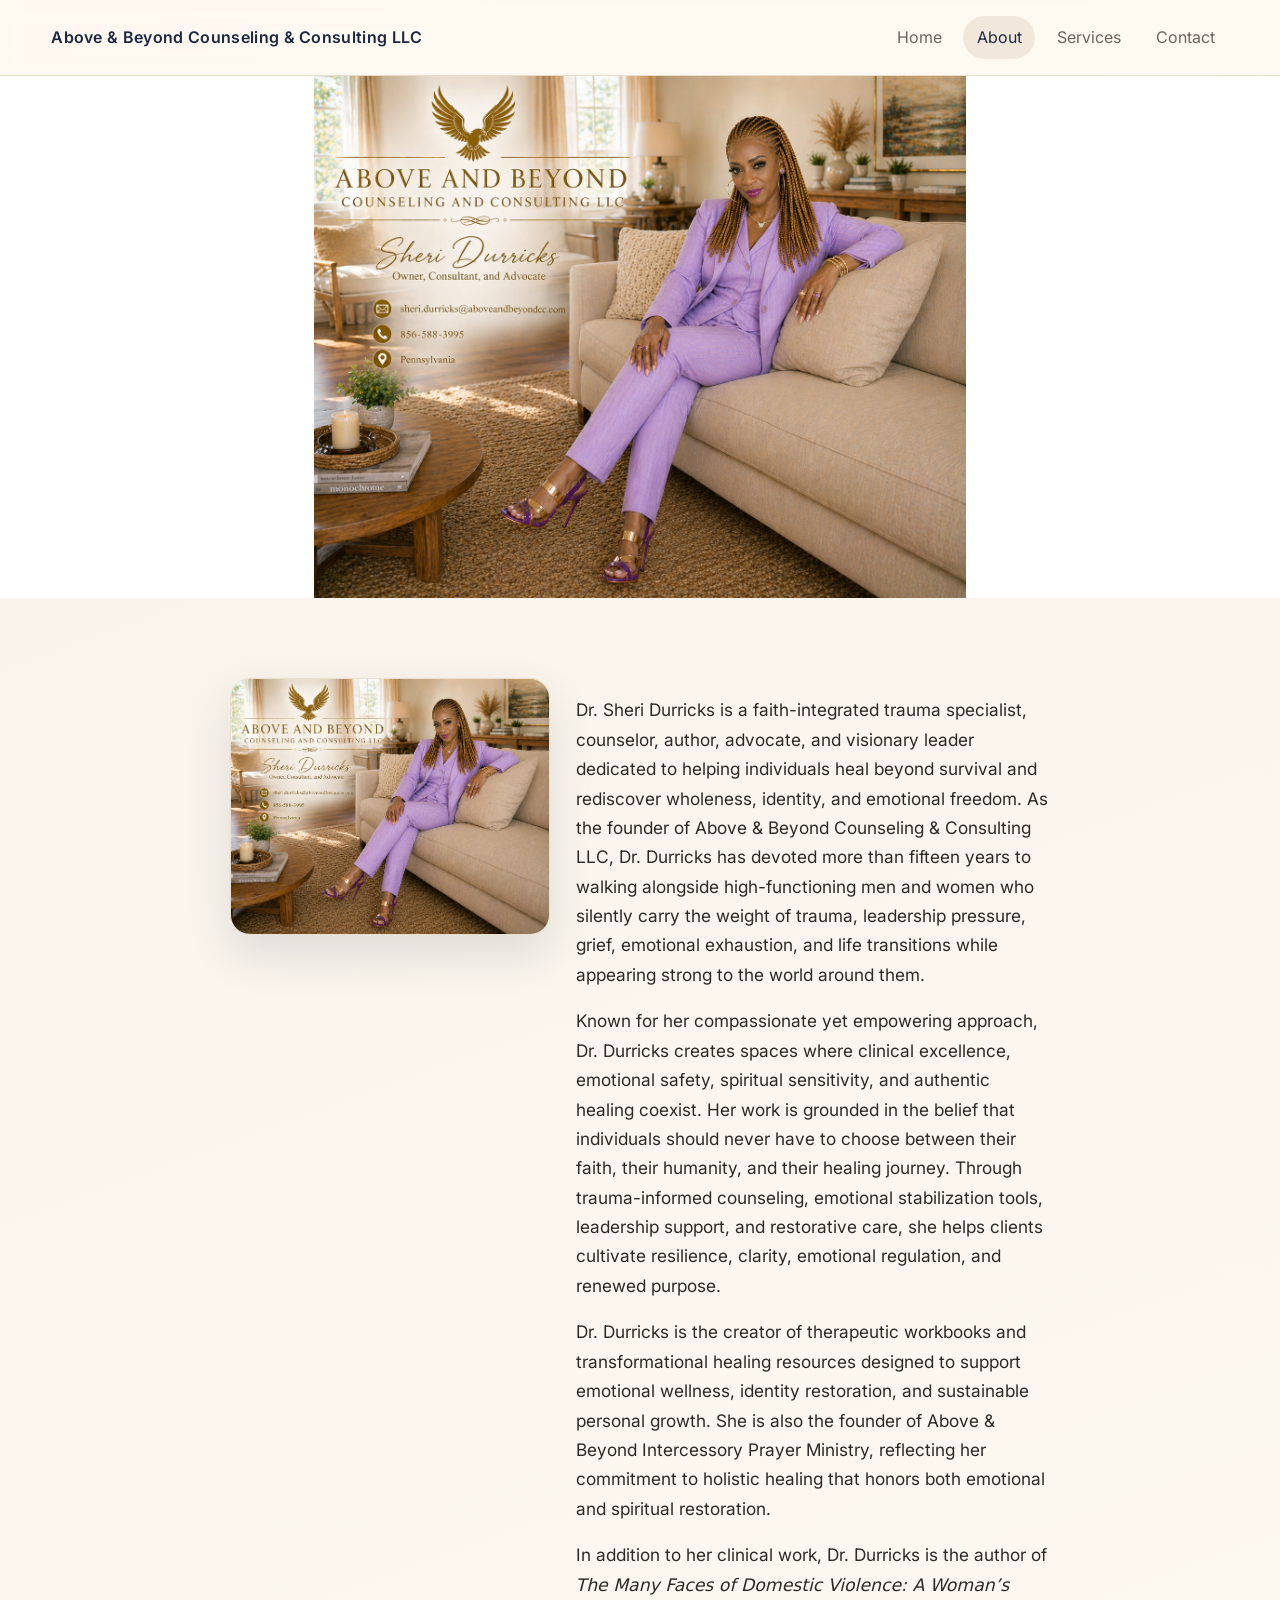
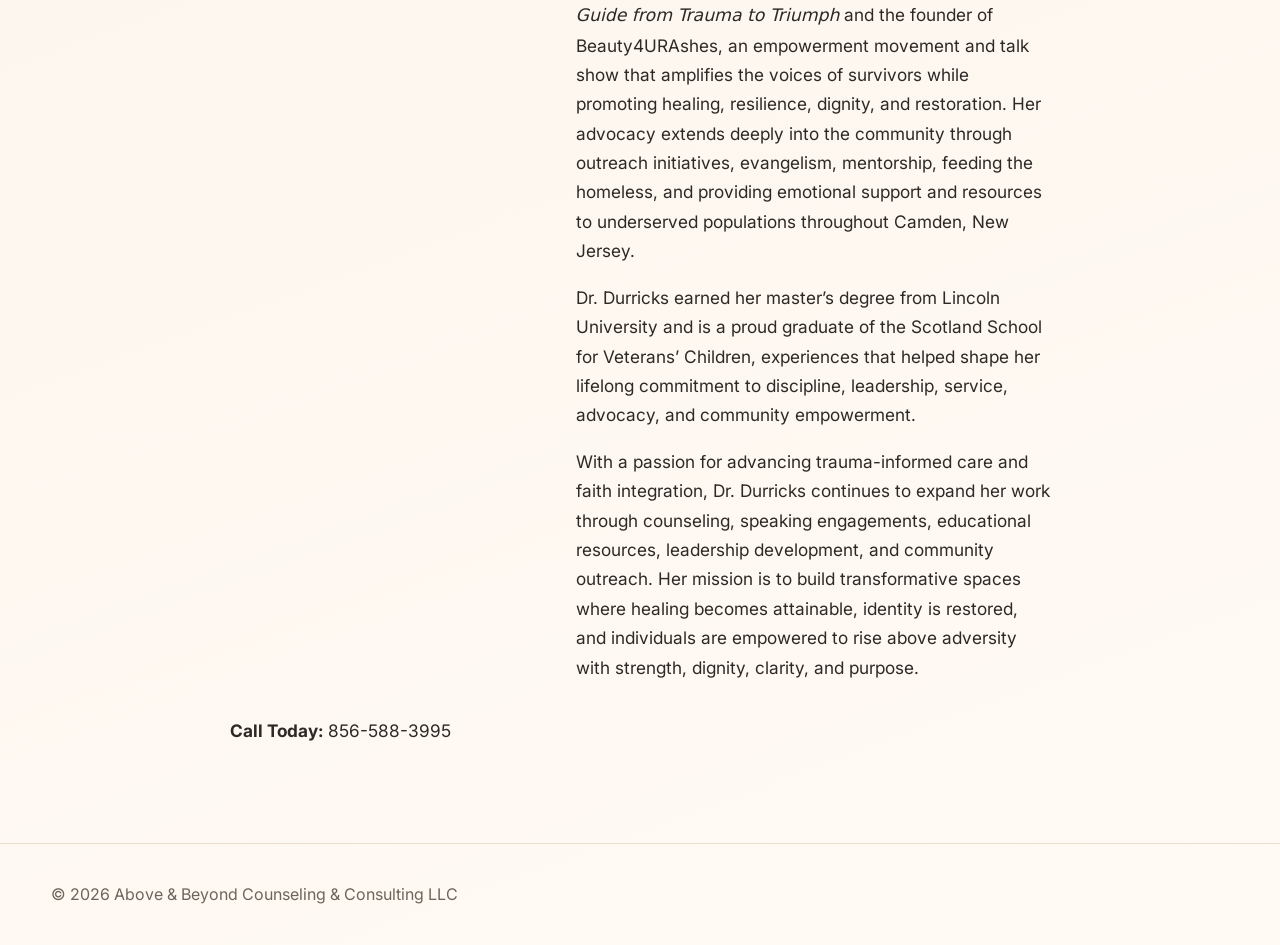
==== commit 2783ec84: "Fix hero and about banner to show full images without overlay text" ====
--- a/about.html
+++ b/about.html
@@ -22,15 +22,7 @@
     </header>
 
     <main>
-      <section class="about-hero reveal">
-        <div class="about-overlay"></div>
-        <div class="container about-header">
-          <p class="eyebrow">About</p>
-          <h1>Above &amp; Beyond Counseling &amp; Consulting LLC</h1>
-          <p class="lead">Dr. Sheri Durricks</p>
-          <p class="intro">Trauma Specialist • Counselor • Author • Advocate • Visionary Leader</p>
-        </div>
-      </section>
+      <section class="about-hero reveal" aria-label="About couch banner image"></section>
 
       <section class="section reveal">
         <div class="container prose luxury-prose">
--- a/styles.css
+++ b/styles.css
@@ -35,12 +35,13 @@
 
 .hero, .about-hero, .banner { position: relative; min-height: 70vh; display: flex; align-items: center; }
 .hero {
-  background: radial-gradient(circle at 20% 20%, rgba(255, 250, 243, 0.16), rgba(20, 24, 39, 0.25)),
-    url('Final  website introduction logo.png') center/cover no-repeat;
+  background: url('Final  website introduction logo.png') center/contain no-repeat;
+  background-color: #ffffff;
 }
 .about-hero {
   min-height: 58vh;
-  background: url('THERAPY PICTURE ON COUCH.png') center/cover no-repeat;
+  background: url('THERAPY PICTURE ON COUCH.png') center/contain no-repeat;
+  background-color: #ffffff;
 }
 .banner {
   min-height: 48vh;
@@ -70,6 +71,24 @@
 .contact-wrap { display: grid; grid-template-columns: 1.2fr .8fr; gap: 1.5rem; align-items: center; }
 .contact-card { text-align: left; background: linear-gradient(180deg, #fff, #f8f0e6); }
 .contact-page { max-width: 760px; }
+.contact-eagle-wrap {
+  margin: 1.2rem 0 2rem;
+  display: block;
+  text-align: center;
+  overflow: visible;
+}
+.contact-eagle-image {
+  display: block;
+  width: min(480px, 100%);
+  max-width: 100%;
+  height: auto;
+  object-fit: contain;
+  margin: 0 auto;
+  overflow: visible;
+  border-radius: 18px;
+  border: 1px solid #ebdfcf;
+  box-shadow: var(--shadow);
+}
 .contact-page-card { margin-top: 1.2rem; }
 .prose { max-width: 820px; }
 .luxury-prose p, .luxury-prose li { font-size: 1.08rem; }
